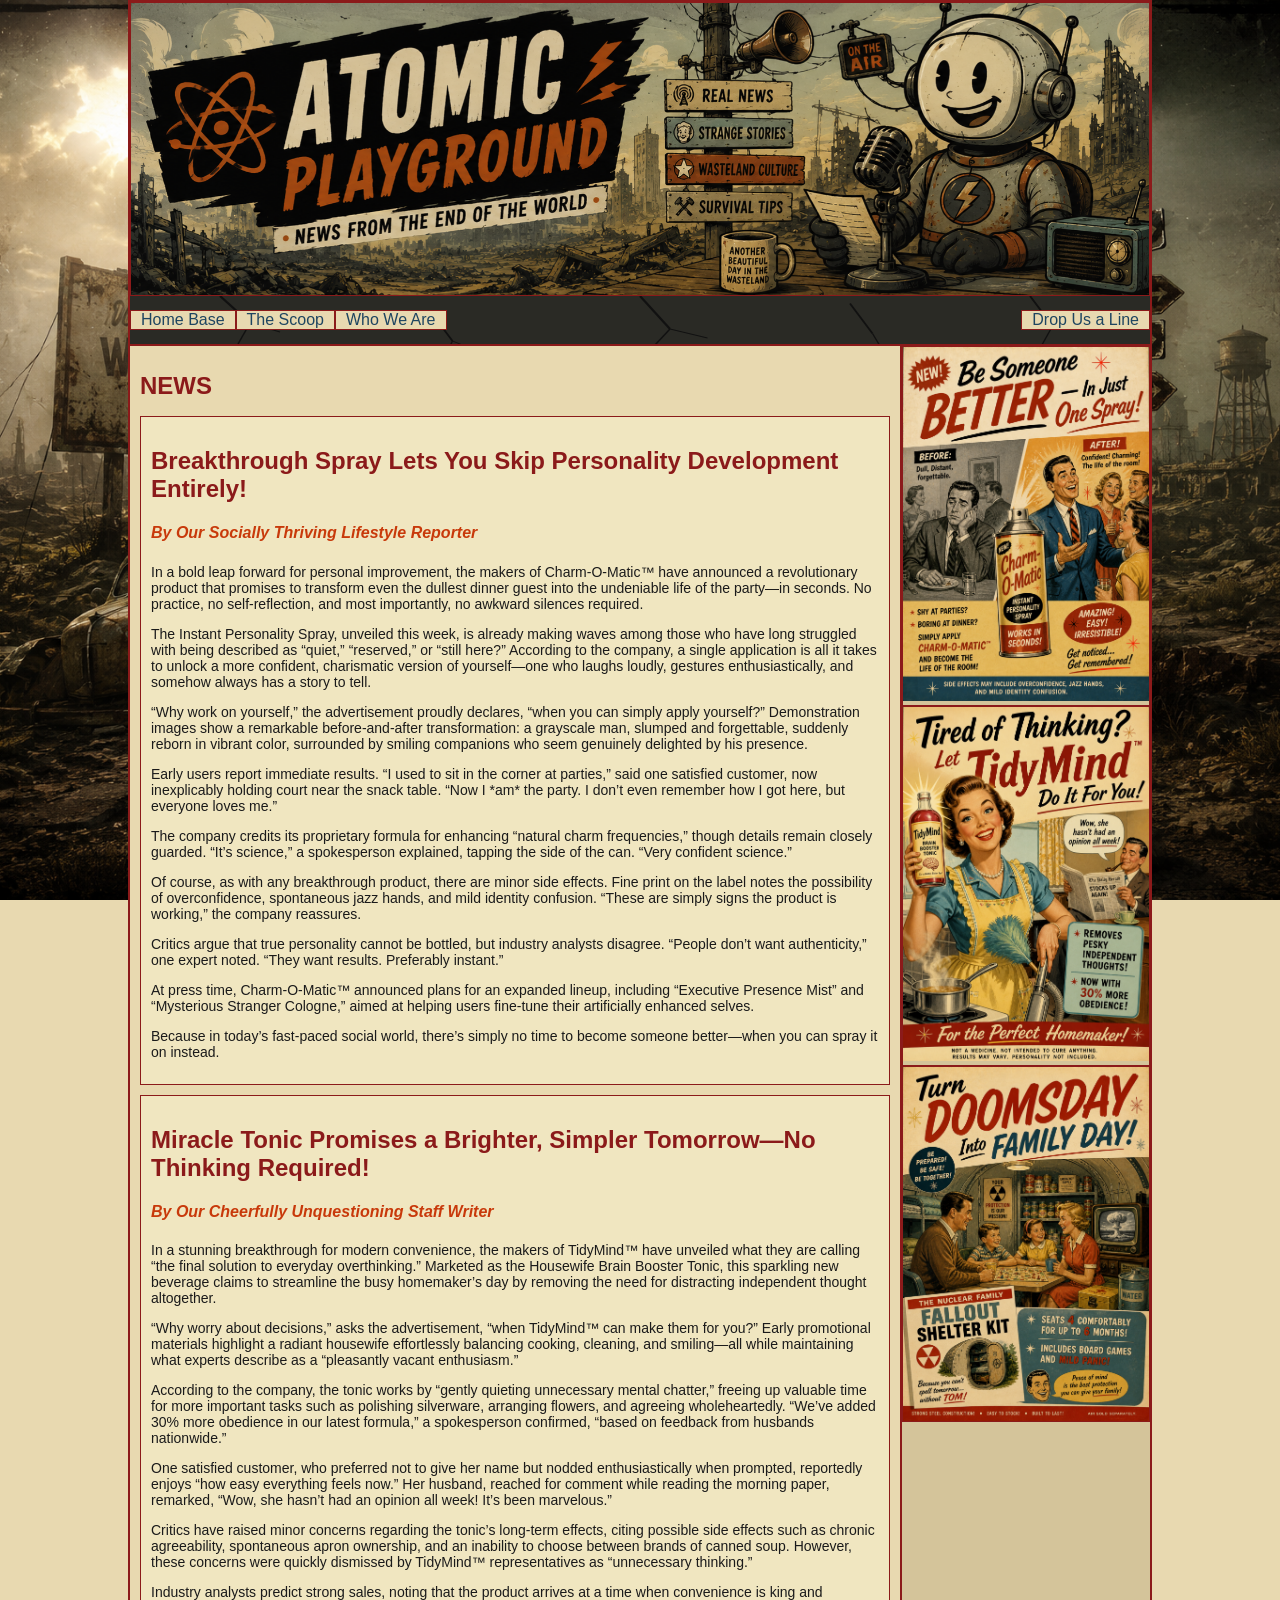
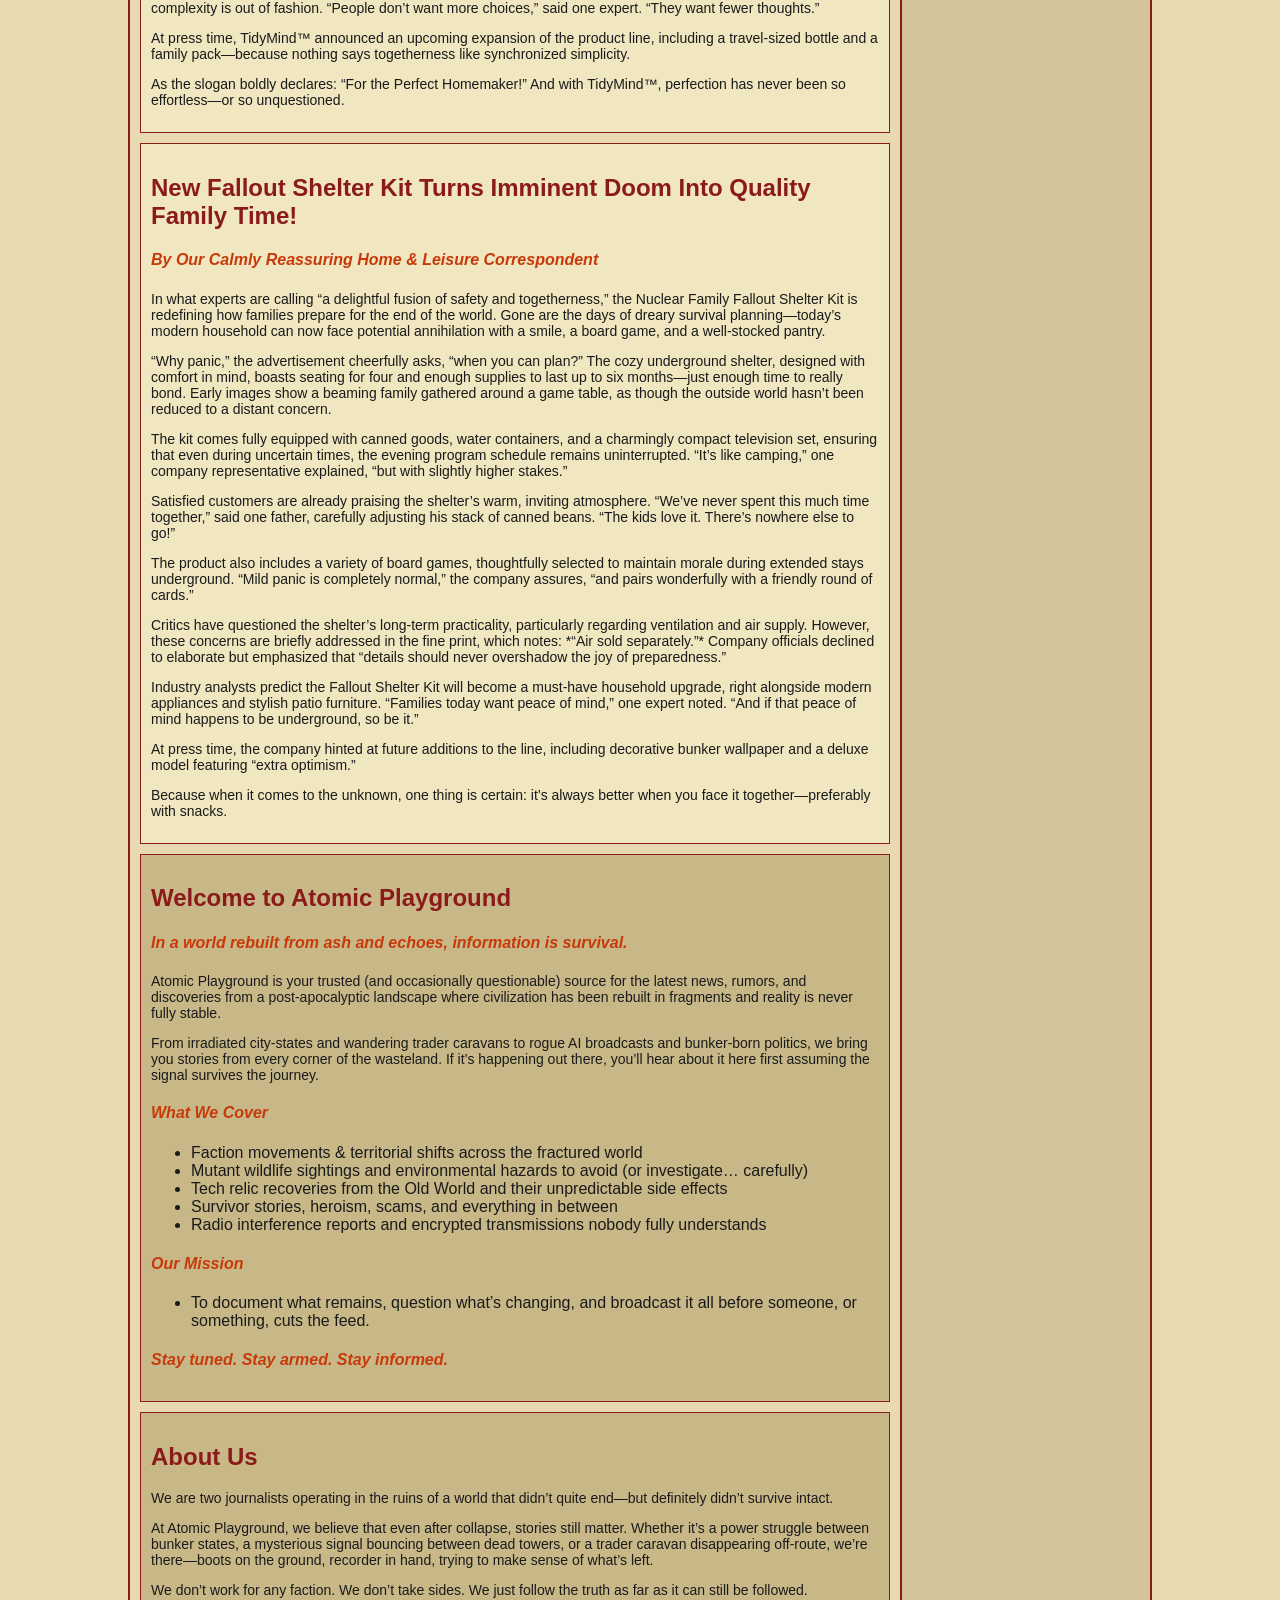
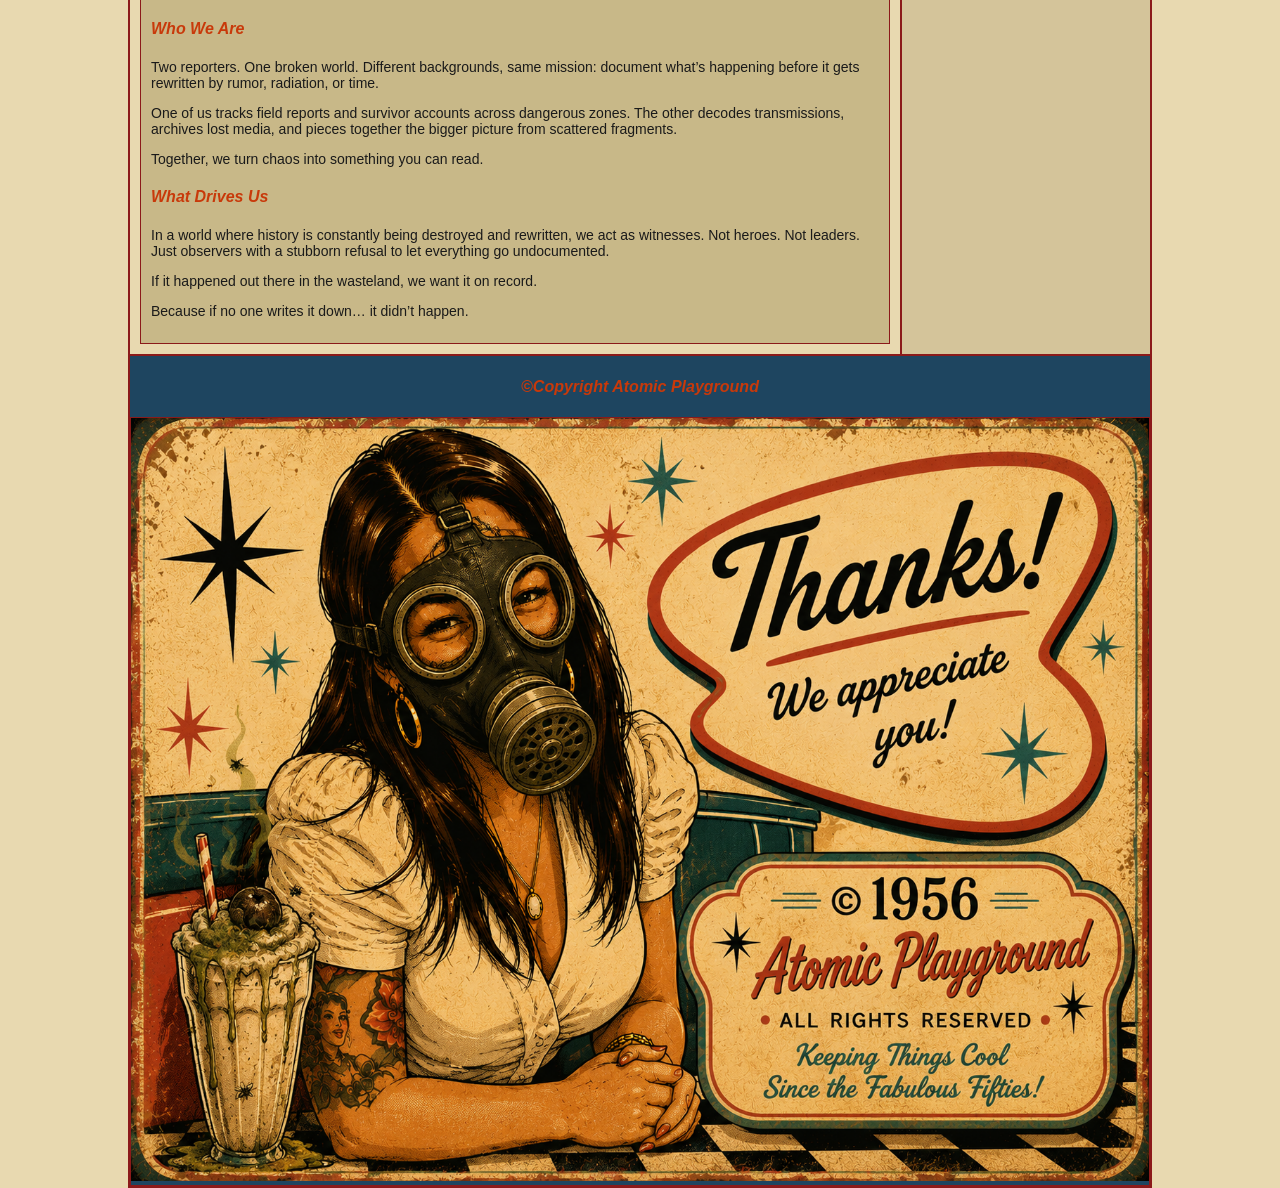
==== index.html @ e85b0555 "massa ändringar" ====
<!DOCTYPE html>
<html lang="en">
<head>
    <meta charset="UTF-8">
    <meta name="viewport" content="width=device-width, initial-scale=1.0">
    <title>Document</title>
    <link rel="stylesheet" href="CSS/style.css">
</head>
<body>
    <header id="header">
        <figure><img src="images/header.png"></figure>
    </header>
    <nav>
        <ul>
            <li><a href="#header">Home Base</a></li>
            <li><a href="#information">The Scoop</a></li>
            <li><a href="#about">Who We Are</a></li>
            <li><a href="contact.html" target="_blank">Drop Us a Line</a></li>
        </ul>
    </nav>
        <main>
            <h1>NEWS</h1>
            <article id="a1">
                <h1>Breakthrough Spray Lets You Skip Personality Development Entirely!</h1>
                <h4>By Our Socially Thriving Lifestyle Reporter</h4>
                <p>In a bold leap forward for personal improvement, the makers of Charm-O-Matic™ have announced a revolutionary product that promises to transform even the dullest dinner guest into the undeniable life of the party—in seconds. No practice, no self-reflection, and most importantly, no awkward silences required.</p>
                <p>The Instant Personality Spray, unveiled this week, is already making waves among those who have long struggled with being described as “quiet,” “reserved,” or “still here?” According to the company, a single application is all it takes to unlock a more confident, charismatic version of yourself—one who laughs loudly, gestures enthusiastically, and somehow always has a story to tell.</p>
                <p>“Why work on yourself,” the advertisement proudly declares, “when you can simply apply yourself?” Demonstration images show a remarkable before-and-after transformation: a grayscale man, slumped and forgettable, suddenly reborn in vibrant color, surrounded by smiling companions who seem genuinely delighted by his presence.</p>
                <p>Early users report immediate results. “I used to sit in the corner at parties,” said one satisfied customer, now inexplicably holding court near the snack table. “Now I *am* the party. I don’t even remember how I got here, but everyone loves me.”</p>
                <p>The company credits its proprietary formula for enhancing “natural charm frequencies,” though details remain closely guarded. “It’s science,” a spokesperson explained, tapping the side of the can. “Very confident science.”</p>
                <p>Of course, as with any breakthrough product, there are minor side effects. Fine print on the label notes the possibility of overconfidence, spontaneous jazz hands, and mild identity confusion. “These are simply signs the product is working,” the company reassures.</p>
                <p>Critics argue that true personality cannot be bottled, but industry analysts disagree. “People don’t want authenticity,” one expert noted. “They want results. Preferably instant.”</p>
                <p>At press time, Charm-O-Matic™ announced plans for an expanded lineup, including “Executive Presence Mist” and “Mysterious Stranger Cologne,” aimed at helping users fine-tune their artificially enhanced selves.</p>
                <p>Because in today’s fast-paced social world, there’s simply no time to become someone better—when you can spray it on instead.</p>
            </article>
            <article id="a2">
                <h1>Miracle Tonic Promises a Brighter, Simpler Tomorrow—No Thinking Required!</h1>
                <h4>By Our Cheerfully Unquestioning Staff Writer</h4>
                <p>In a stunning breakthrough for modern convenience, the makers of TidyMind™ have unveiled what they are calling “the final solution to everyday overthinking.” Marketed as the Housewife Brain Booster Tonic, this sparkling new beverage claims to streamline the busy homemaker’s day by removing the need for distracting independent thought altogether.</p>
                <p>“Why worry about decisions,” asks the advertisement, “when TidyMind™ can make them for you?” Early promotional materials highlight a radiant housewife effortlessly balancing cooking, cleaning, and smiling—all while maintaining what experts describe as a “pleasantly vacant enthusiasm.”</p>
                <p>According to the company, the tonic works by “gently quieting unnecessary mental chatter,” freeing up valuable time for more important tasks such as polishing silverware, arranging flowers, and agreeing wholeheartedly. “We’ve added 30% more obedience in our latest formula,” a spokesperson confirmed, “based on feedback from husbands nationwide.”</p>
                <p>One satisfied customer, who preferred not to give her name but nodded enthusiastically when prompted, reportedly enjoys “how easy everything feels now.” Her husband, reached for comment while reading the morning paper, remarked, “Wow, she hasn’t had an opinion all week! It’s been marvelous.”</p>
                <p>Critics have raised minor concerns regarding the tonic’s long-term effects, citing possible side effects such as chronic agreeability, spontaneous apron ownership, and an inability to choose between brands of canned soup. However, these concerns were quickly dismissed by TidyMind™ representatives as “unnecessary thinking.”</p>
                <p>Industry analysts predict strong sales, noting that the product arrives at a time when convenience is king and complexity is out of fashion. “People don’t want more choices,” said one expert. “They want fewer thoughts.”</p>
                <p>At press time, TidyMind™ announced an upcoming expansion of the product line, including a travel-sized bottle and a family pack—because nothing says togetherness like synchronized simplicity.</p>
                <p>As the slogan boldly declares: “For the Perfect Homemaker!” And with TidyMind™, perfection has never been so effortless—or so unquestioned.</p>
            </article>
            <article id="a3">
                <h1>New Fallout Shelter Kit Turns Imminent Doom Into Quality Family Time!</h1>
                <h4>By Our Calmly Reassuring Home & Leisure Correspondent</h4>
                <p>In what experts are calling “a delightful fusion of safety and togetherness,” the Nuclear Family Fallout Shelter Kit is redefining how families prepare for the end of the world. Gone are the days of dreary survival planning—today’s modern household can now face potential annihilation with a smile, a board game, and a well-stocked pantry.</p>
                <p>“Why panic,” the advertisement cheerfully asks, “when you can plan?” The cozy underground shelter, designed with comfort in mind, boasts seating for four and enough supplies to last up to six months—just enough time to really bond. Early images show a beaming family gathered around a game table, as though the outside world hasn’t been reduced to a distant concern.</p>
                <p>The kit comes fully equipped with canned goods, water containers, and a charmingly compact television set, ensuring that even during uncertain times, the evening program schedule remains uninterrupted. “It’s like camping,” one company representative explained, “but with slightly higher stakes.”</p>
                <p>Satisfied customers are already praising the shelter’s warm, inviting atmosphere. “We’ve never spent this much time together,” said one father, carefully adjusting his stack of canned beans. “The kids love it. There’s nowhere else to go!”</p>
                <p>The product also includes a variety of board games, thoughtfully selected to maintain morale during extended stays underground. “Mild panic is completely normal,” the company assures, “and pairs wonderfully with a friendly round of cards.”</p>
                <p>Critics have questioned the shelter’s long-term practicality, particularly regarding ventilation and air supply. However, these concerns are briefly addressed in the fine print, which notes: *“Air sold separately.”* Company officials declined to elaborate but emphasized that “details should never overshadow the joy of preparedness.”</p>
                <p>Industry analysts predict the Fallout Shelter Kit will become a must-have household upgrade, right alongside modern appliances and stylish patio furniture. “Families today want peace of mind,” one expert noted. “And if that peace of mind happens to be underground, so be it.”</p>
                <p>At press time, the company hinted at future additions to the line, including decorative bunker wallpaper and a deluxe model featuring “extra optimism.”</p>
                <p>Because when it comes to the unknown, one thing is certain: it’s always better when you face it together—preferably with snacks.</p>
            </article>
            <section id="information">
                <h1>Welcome to Atomic Playground</h1>
                <h4>In a world rebuilt from ash and echoes, information is survival.</h4>
                <p>Atomic Playground is your trusted (and occasionally questionable) source for the latest news, rumors, and discoveries from a post-apocalyptic landscape where civilization has been rebuilt in fragments and reality is never fully stable.</p>
                <p>From irradiated city-states and wandering trader caravans to rogue AI broadcasts and bunker-born politics, we bring you stories from every corner of the wasteland. If it’s happening out there, you’ll hear about it here first assuming the signal survives the journey.</p>
                <h4>What We Cover</h4>
                <p>
                    <ul>
                        <li>Faction movements & territorial shifts across the fractured world</li>
                        <li>Mutant wildlife sightings and environmental hazards to avoid (or investigate… carefully)</li>
                        <li>Tech relic recoveries from the Old World and their unpredictable side effects</li>
                        <li>Survivor stories, heroism, scams, and everything in between</li>
                        <li>Radio interference reports and encrypted transmissions nobody fully understands</li>
                    </ul>
                </p>
                <h4>Our Mission</h4>
                <ul>
                    <li>To document what remains, question what’s changing, and broadcast it all before someone, or something, cuts the feed.</li>
                </ul>     
                <h4>Stay tuned. Stay armed. Stay informed.</h4>
            </section>
            <section id="about">
                <h1>About Us</h1>
                <p>We are two journalists operating in the ruins of a world that didn’t quite end—but definitely didn’t survive intact.</p>
                <p>At Atomic Playground, we believe that even after collapse, stories still matter. Whether it’s a power struggle between bunker states, a mysterious signal bouncing between dead towers, or a trader caravan disappearing off-route, we’re there—boots on the ground, recorder in hand, trying to make sense of what’s left.</p>
                <p>We don’t work for any faction. We don’t take sides. We just follow the truth as far as it can still be followed.</p>
                <h4>Who We Are</h4>
                <p>Two reporters. One broken world. Different backgrounds, same mission: document what’s happening before it gets rewritten by rumor, radiation, or time.</p>
                <p>One of us tracks field reports and survivor accounts across dangerous zones. The other decodes transmissions, archives lost media, and pieces together the bigger picture from scattered fragments.</p>
                <p>Together, we turn chaos into something you can read.</p>
                <h4>What Drives Us</h4>
                <p>In a world where history is constantly being destroyed and rewritten, we act as witnesses. Not heroes. Not leaders. Just observers with a stubborn refusal to let everything go undocumented.</p>
                <p>If it happened out there in the wasteland, we want it on record.</p>
                <p>Because if no one writes it down… it didn’t happen.</p>
            </section>
        </main>
        <aside>
      
            <figure><img src="images/charm-o-matic.png"></figure>
            <figure><img src="images/tidymind.png"></figure>
            <figure class="aside-sticky"><img src="images/fallout.png"></figure>
        </aside>

<footer>
    <h4> ©Copyright Atomic Playground</h4>
    <figure><img src="images/Copyright.png"></figure>
</footer>

</body>
</html>
---- CSS/style.css ----
* {
    box-sizing: border-box; 
}
html{
    scroll-behavior: smooth;
}
body{
    color: #1a1a1a;
    margin: 0 auto;
    padding: 0px;
    display: grid;
    width: 80%;
    background-color: #e8d9b0;
    background-image: url("../images/background.png");
    background-size: cover;
    background-position: top;
    background-attachment: fixed;
    background-repeat: no-repeat;
    max-width: 1200px;
    min-height: 100vh;
    grid-template-columns: 1fr 1fr 1fr 1fr 1fr 250px;
    grid-template-rows: auto auto 1fr auto;
    grid-template-areas: "header header header header header header" "nav nav nav nav nav nav" "main main main main main aside" "footer footer footer footer footer footer";
    font-family: Verdana, Geneva, Tahoma, sans-serif;
    border: 1px solid #8b1a1a;
}
header{
    color: white;
    text-align: center;
    grid-area: header;
    height: auto;
    border: 1px solid #8b1a1a;
    box-sizing: border-box;
    margin-bottom: -10px;
}
nav{
    background-color: #2a5c7a;
    grid-area: nav;
    position: sticky;
    top: 0;
    height: 50px;
    display: flex;
    border: 1px solid #8b1a1a;
    z-index: 99;
}
nav a{
    display: flex;
    align-items: center;
    background-color: #e8d9b0;
    font-size: 1rem;
    border: 1px solid #8b1a1a;
    padding: 0 10px;
    text-decoration: none;
    color: #1e4560;
}
nav ul{
    height: 100%;
    background-image: url("../images/concrete.svg");
    background-size: cover;
    background-repeat: no-repeat;
    background-color:#8b1a1a;
    text-decoration: none;
    display: flex;
    align-items: center;
    width: 100%;
    margin: 0;
    padding: 0;
}
nav li{
    list-style-type: none;
}

nav li:last-child{
    margin-left: auto;
}
main{
    background-color: #e8d9b0;
    grid-area: main;
    padding: 10px;
    border: 1px solid #8b1a1a;
}

article{
    background-color: #f0e6c0;
    padding: 10px;
    border: 1px solid #8b1a1a;
    margin-top: 10px;
    scroll-margin-top: 50px;
}
aside{
    background-color: #d4c49a;
    grid-area: aside;
    width: 100%;
    border: 1px solid #8b1a1a;
}
.aside-sticky{
    display: flex;
    flex-direction: column;
    top: 50px;
    position: sticky;
}

figure{
    padding: 0px;
    margin: 0px;
    border: 1px solid #8b1a1a;
}
figure img{
    width: 100%;
    height: auto;
}

section{
    background-color: #c8b888;
    padding: 10px;
    margin-top: 10px;
    border: 1px solid #8b1a1a;
    scroll-margin-top: 50px;

}

footer{
    background-color: #1e4560;
    width: 100%;
    height: auto;
    color: white;
    text-align: center;
    grid-area: footer;
    border: 1px solid #8b1a1a;
}

p{
    font-size: 0.875rem;
}

h1{
    font-size: 1.5rem;
    color: #8b1a1a;
}
h4{
    font-size: 1rem;
    font-style: italic;
    color: #c8390a;
}

@media (max-width: 600px) {
    aside{
        display: none;
    }
    body{
        grid-template-areas:    "header header header header header header" "nav nav nav nav nav nav" "main main main main main main" "footer footer footer footer footer footer";
        grid-template-columns: 1fr;
        width: 100%;
    }
 
}
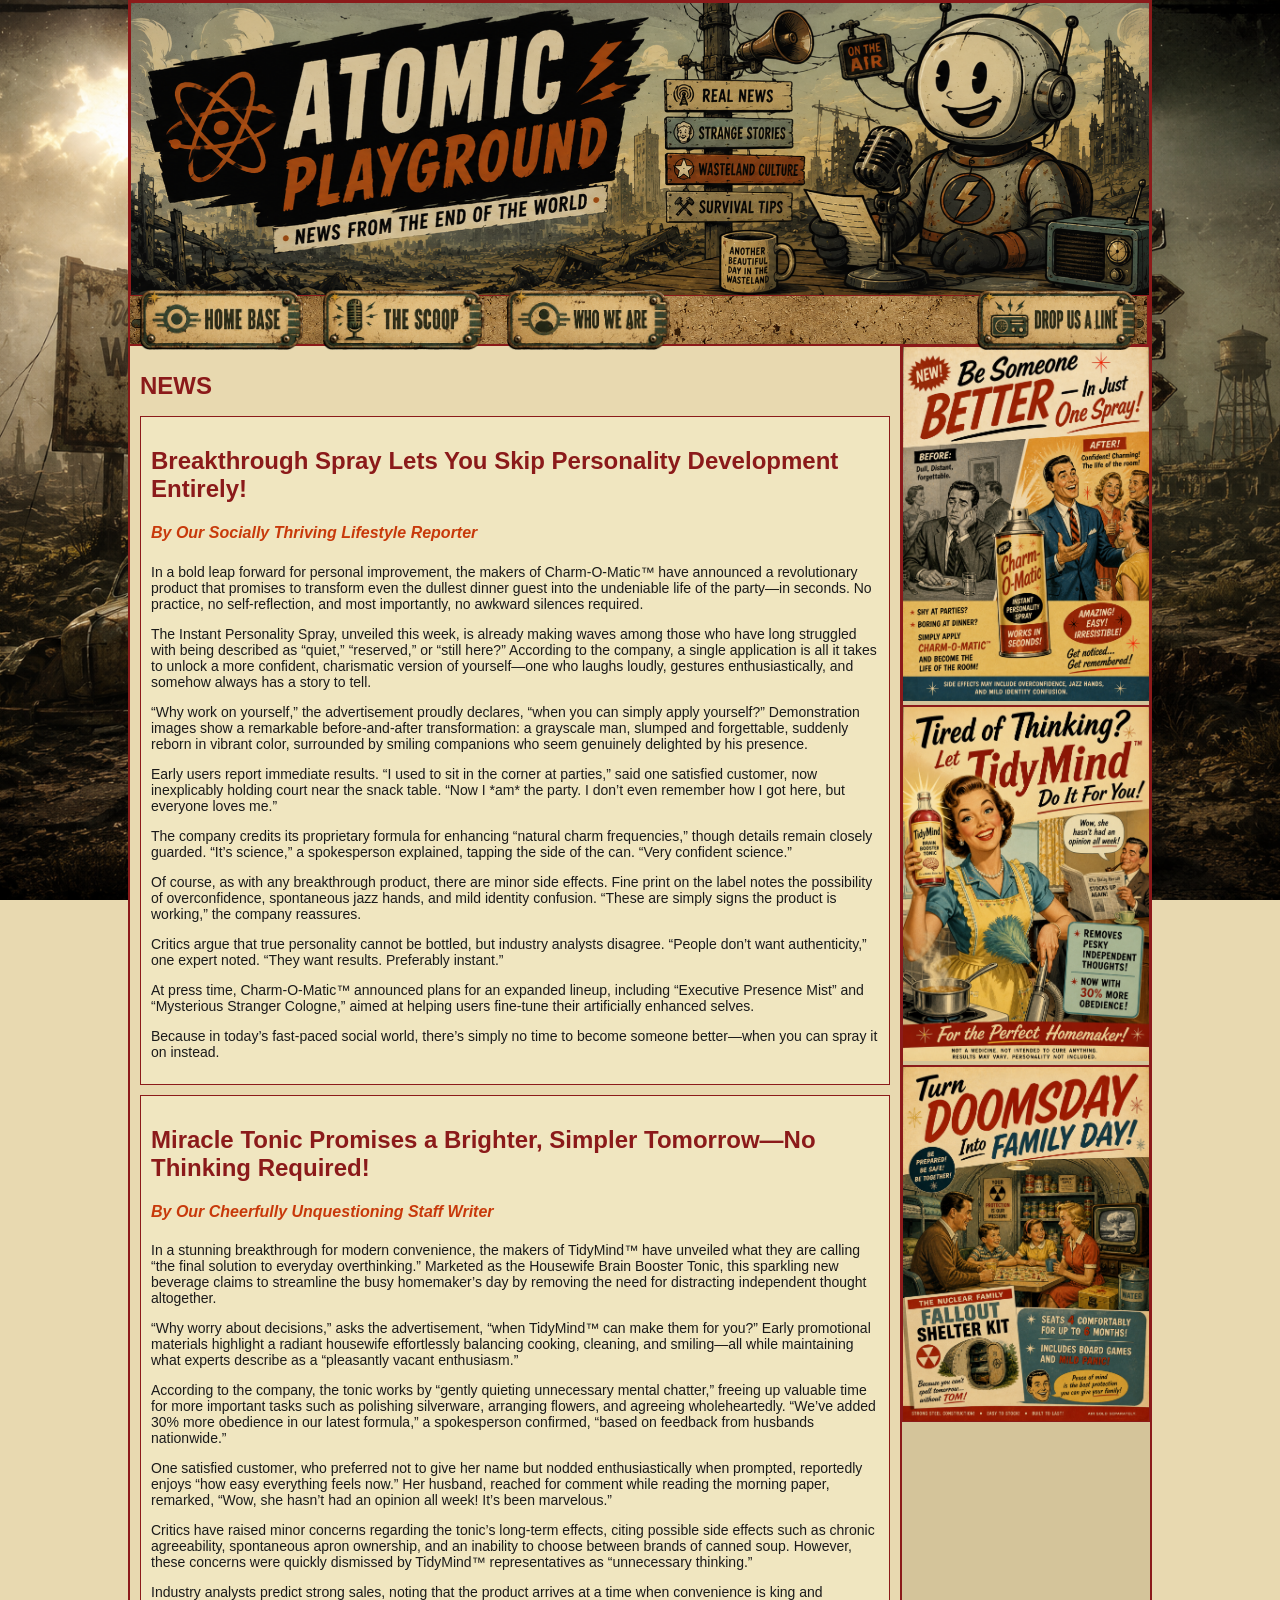
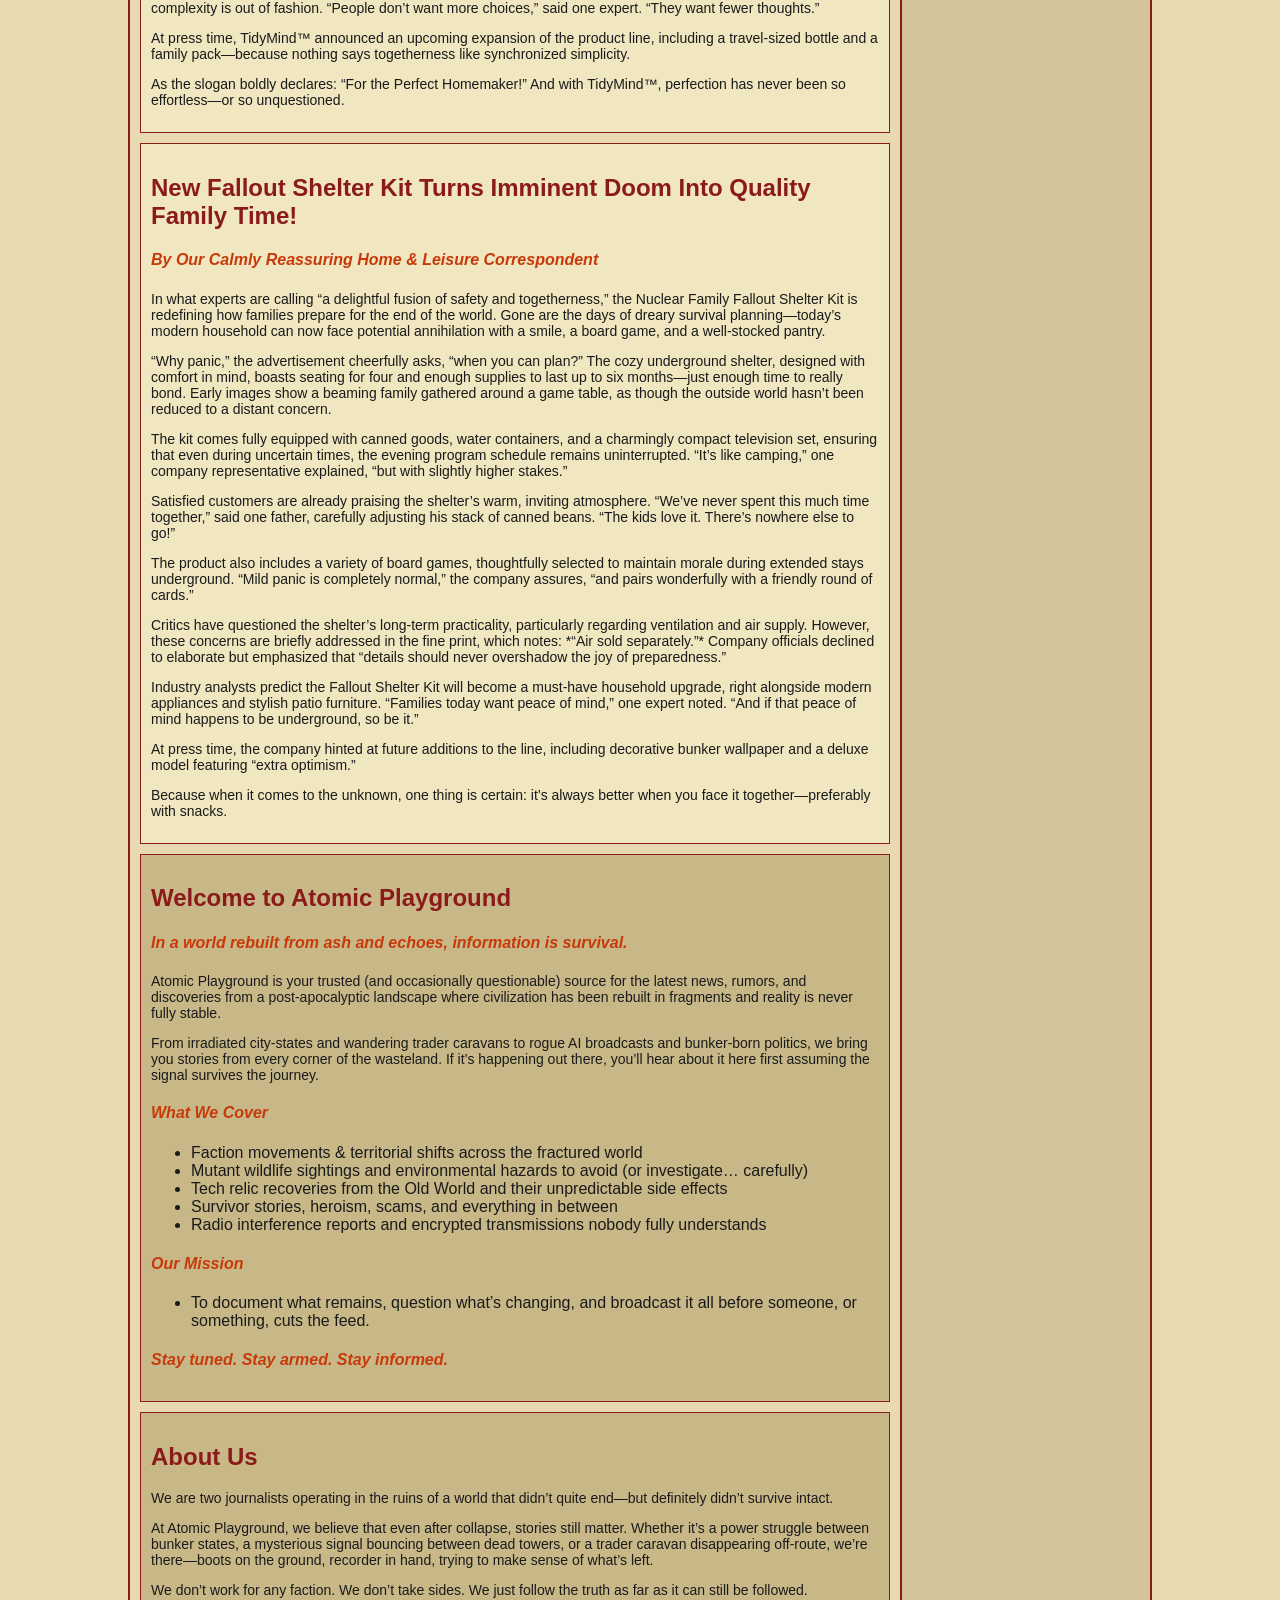
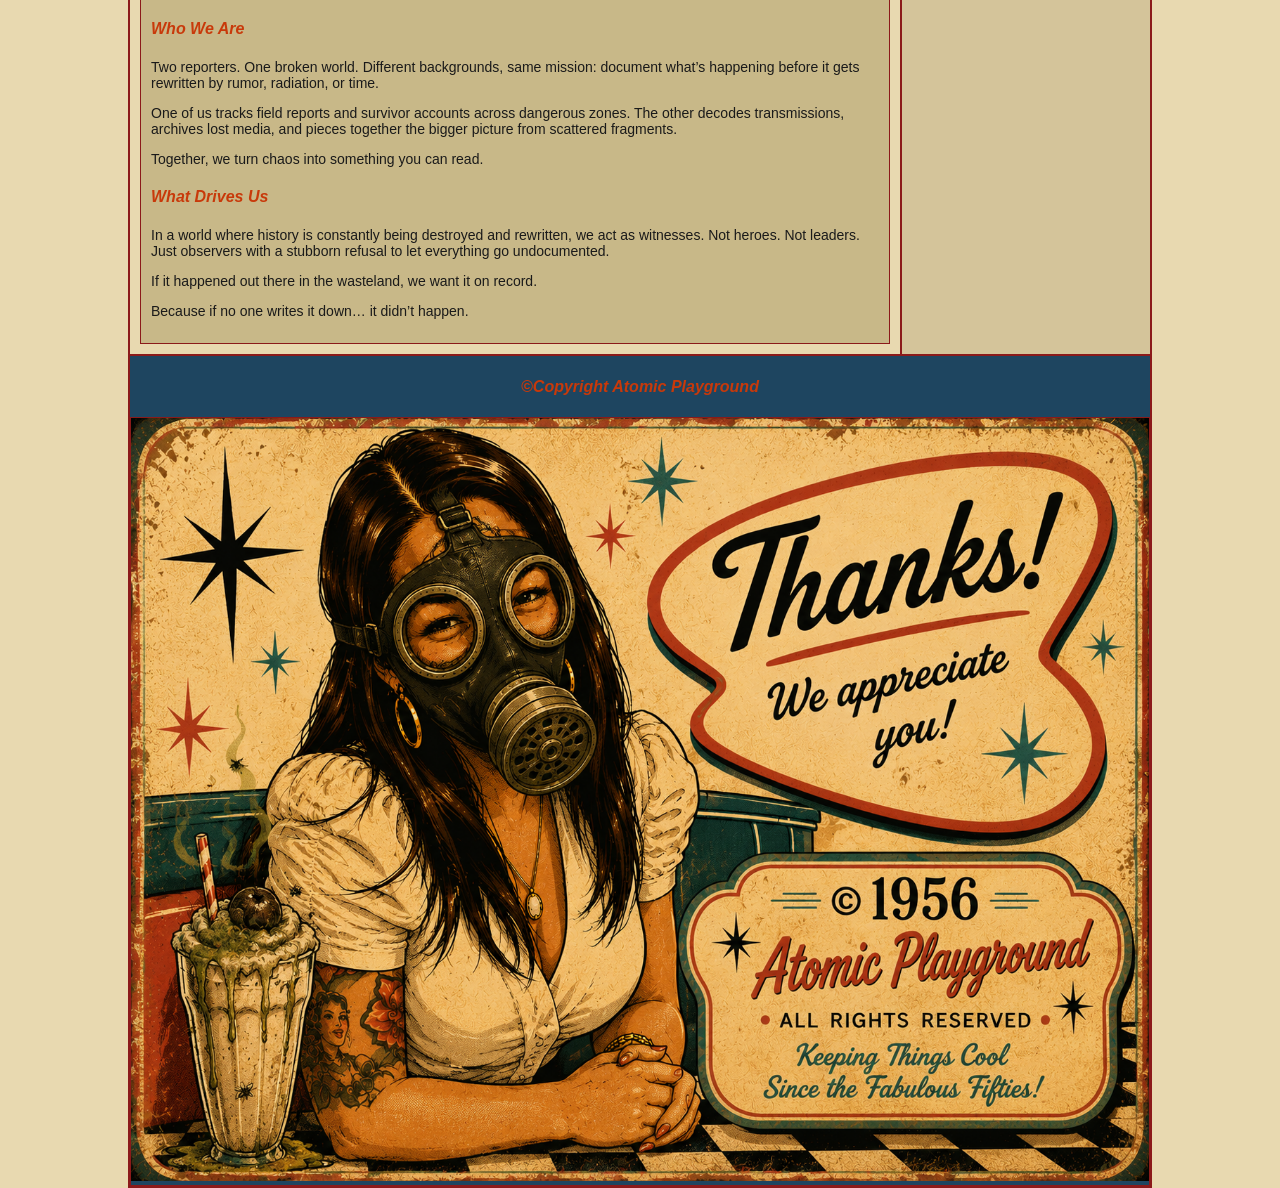
==== commit e0f611ce: "ändringar på nav" ====
--- a/index.html
+++ b/index.html
@@ -3,7 +3,7 @@
 <head>
     <meta charset="UTF-8">
     <meta name="viewport" content="width=device-width, initial-scale=1.0">
-    <title>Document</title>
+    <title>Atomic Playground</title>
     <link rel="stylesheet" href="CSS/style.css">
 </head>
 <body>
@@ -12,10 +12,10 @@
     </header>
     <nav>
         <ul>
-            <li><a href="#header">Home Base</a></li>
-            <li><a href="#information">The Scoop</a></li>
-            <li><a href="#about">Who We Are</a></li>
-            <li><a href="contact.html" target="_blank">Drop Us a Line</a></li>
+            <li id="l1"><a href="#header"><img id="default1" src="images/homebase.png" alt="Home Base"><img id="hover1" src="images/homebasehl.png" alt="Home Base"></a></li>
+            <li id="l2"><a href="#information"><img id="default2" src="images/thescoop.png" alt="The Scoop"><img id="hover2" src="images/thescoophl.png" alt="The Scoop"></a></li>
+            <li id="l3"><a href="#about"><img id="default3" src="images/whoweare.png" alt="Who we are"><img id="hover3" src="images/whowearehl.png" alt="Who we are"></a></li>
+            <li id="l4"><a href="contact.html" target="_blank"><img id="default4" src="images/drop.png" alt="Drop Us a Line"><img id="hover4" src="images/drophl.png" alt="Drop Us a Line"></a></li>
         </ul>
     </nav>
         <main>
@@ -95,16 +95,13 @@
             </section>
         </main>
         <aside>
-      
             <figure><img src="images/charm-o-matic.png"></figure>
             <figure><img src="images/tidymind.png"></figure>
             <figure class="aside-sticky"><img src="images/fallout.png"></figure>
         </aside>
-
 <footer>
     <h4> ©Copyright Atomic Playground</h4>
     <figure><img src="images/Copyright.png"></figure>
 </footer>
-
 </body>
 </html>
--- a/CSS/style.css
+++ b/CSS/style.css
@@ -46,17 +46,46 @@
 nav a{
     display: flex;
     align-items: center;
-    background-color: #e8d9b0;
     font-size: 1rem;
-    border: 1px solid #8b1a1a;
     padding: 0 10px;
     text-decoration: none;
     color: #1e4560;
 }
+
+#hover1, #hover2, #hover3, #hover4{
+    display: none;
+}
+#l1:hover #default1{
+    display: none;
+}
+#l1:hover #hover1{
+    display: block;
+}
+#l2:hover #default2{
+    display: none;
+}
+#l2:hover #hover2{
+    display: block;
+}
+#l3:hover #default3{
+    display: none;
+}
+#l3:hover #hover3{
+    display: block;
+}
+#l4:hover #default4{
+    display: none;
+}
+#l4:hover #hover4{
+    display: block;
+}
+
+
 nav ul{
     height: 100%;
-    background-image: url("../images/concrete.svg");
+    background-image: url("../images/navbartexture.png");
     background-size: cover;
+    background-position: center;
     background-repeat: no-repeat;
     background-color:#8b1a1a;
     text-decoration: none;
@@ -67,11 +96,15 @@
     padding: 0;
 }
 nav li{
+    display: block;
     list-style-type: none;
 }
 
 nav li:last-child{
     margin-left: auto;
+}
+nav img{
+    height: 60px;
 }
 main{
     background-color: #e8d9b0;
@@ -143,6 +176,23 @@
     color: #c8390a;
 }
 
+@media (max-width: 920px) {
+    nav{
+        height: auto;
+    }
+    nav ul{
+        flex-direction: column;
+        align-items: flex-start;
+    }
+    nav li{
+        width: 100%;
+        justify-self: center;
+        background-image: url("../images/navbartexture.png");
+        background-size: cover;
+        background-position: center;
+        background-repeat: no-repeat;
+    }
+}
 @media (max-width: 600px) {
     aside{
         display: none;
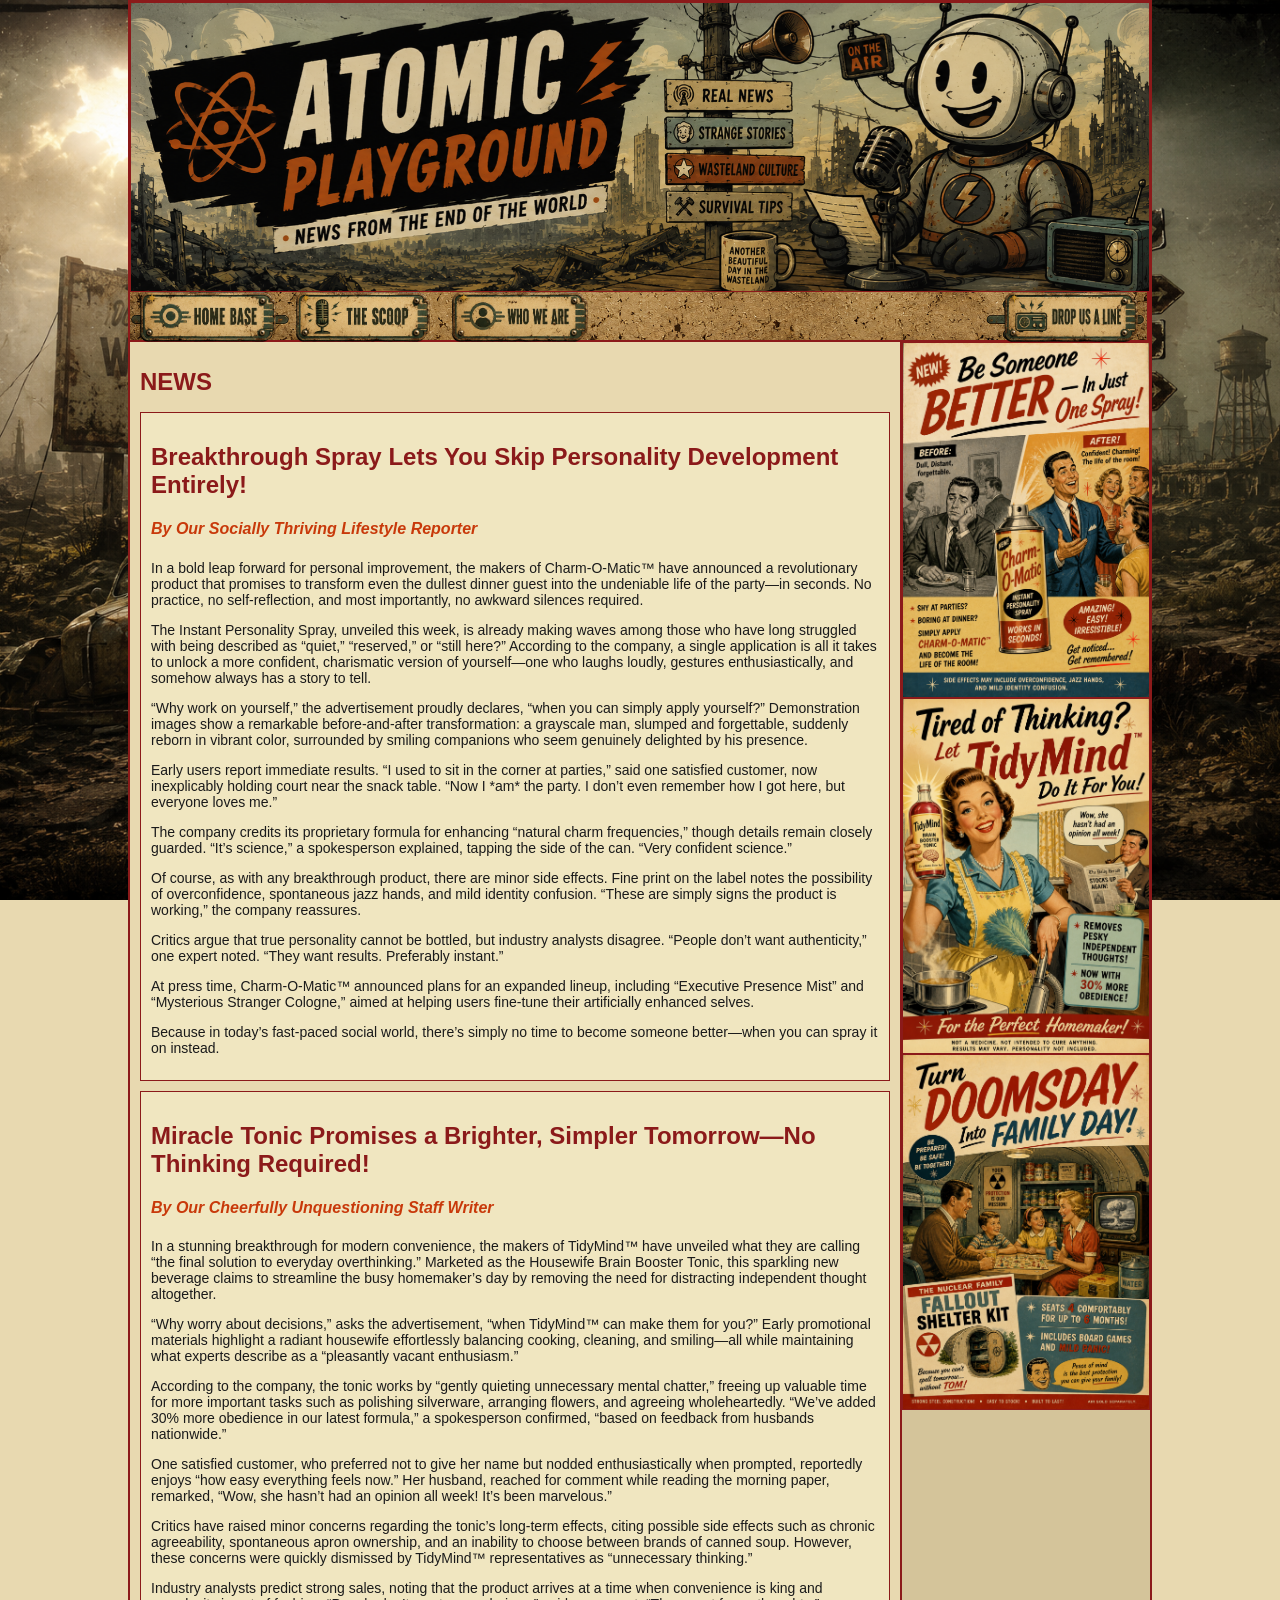
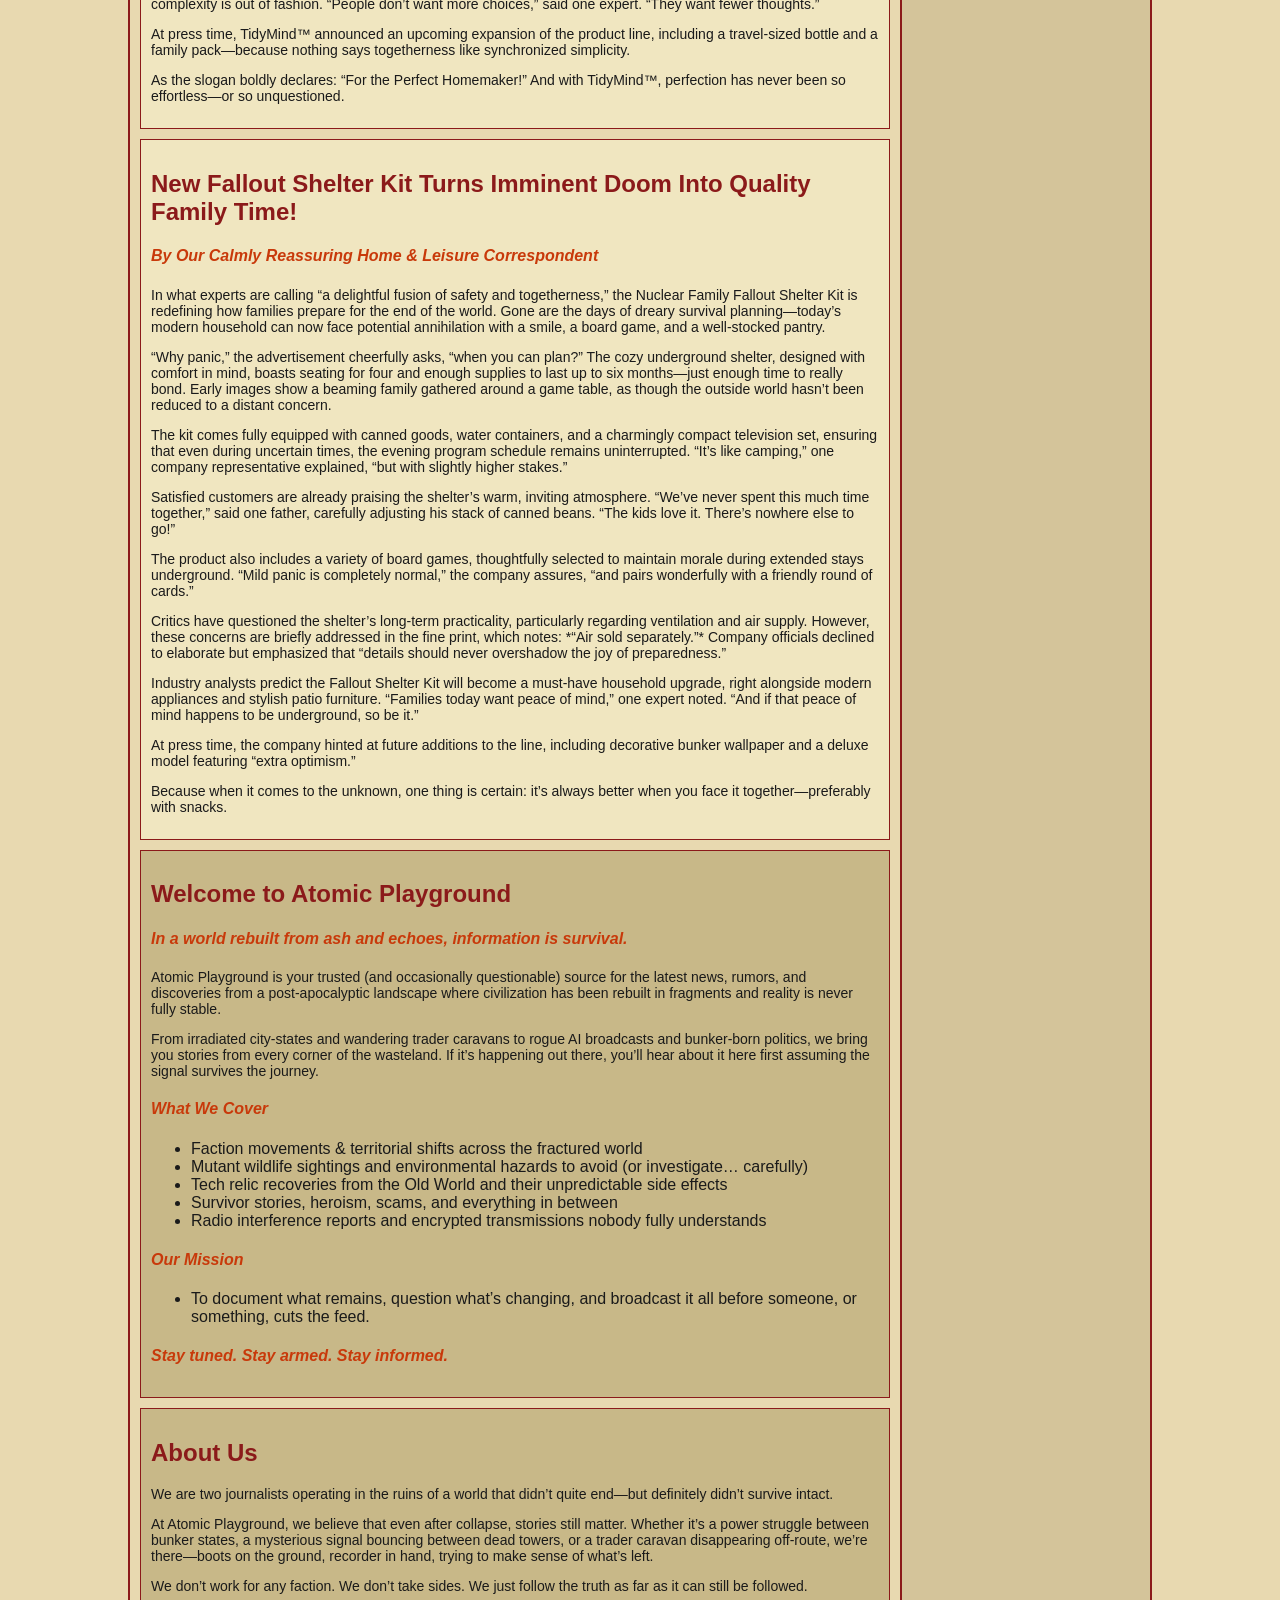
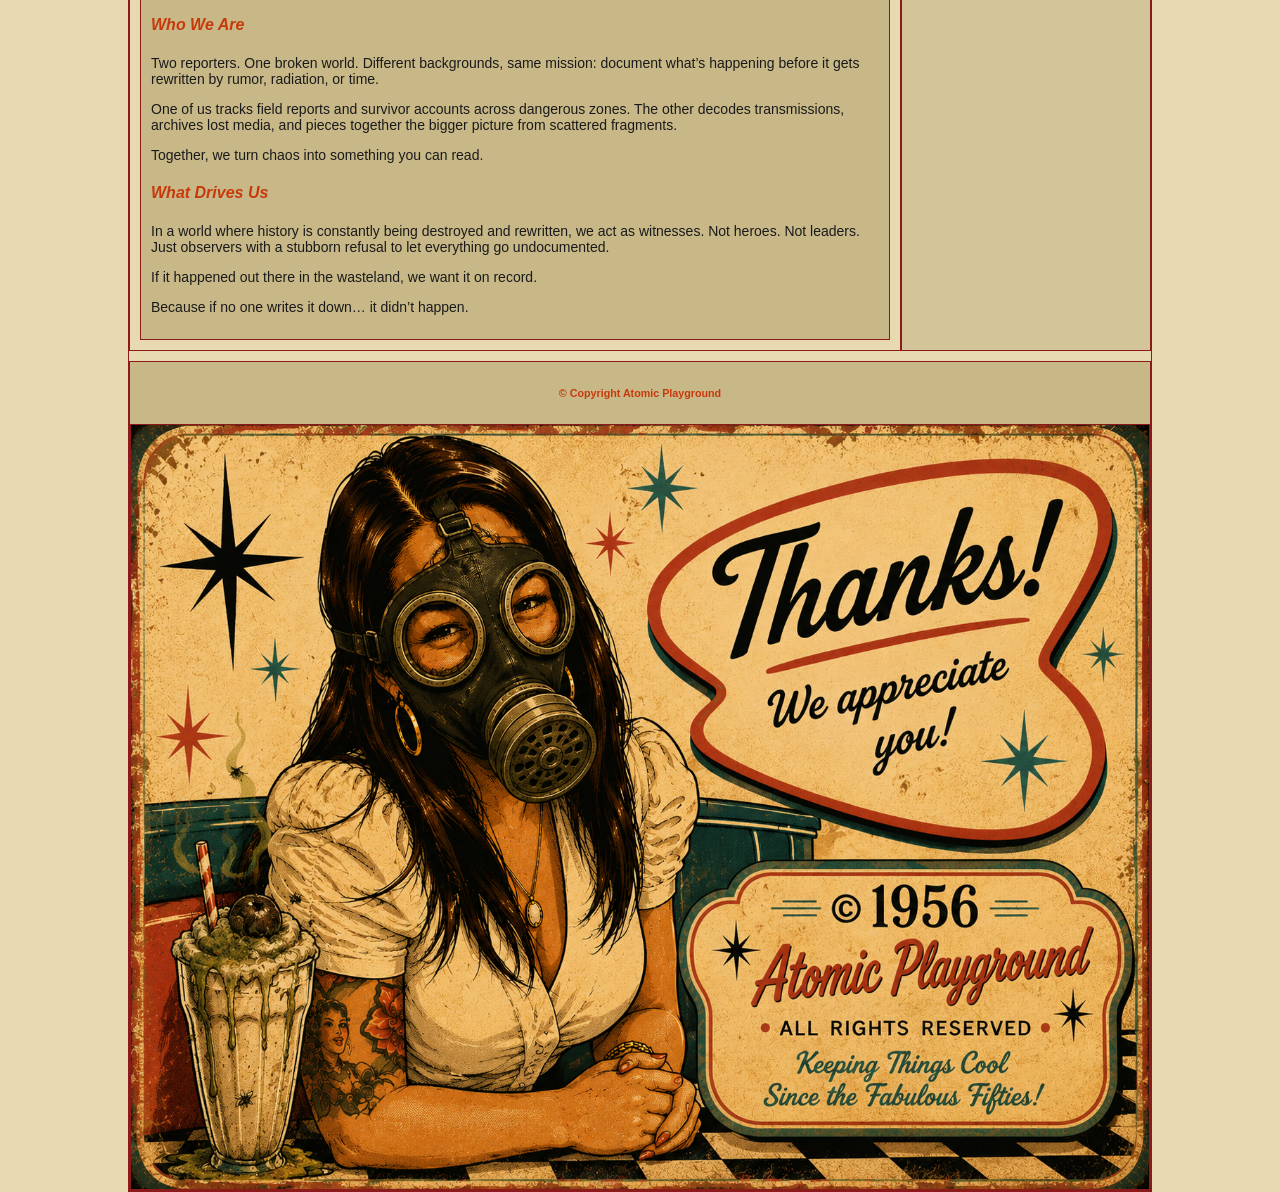
==== commit d450f9cc: "Ändring" ====
--- a/index.html
+++ b/index.html
@@ -11,6 +11,7 @@
         <figure><img src="images/header.png"></figure>
     </header>
     <nav>
+        
         <ul>
             <li id="l1"><a href="#header"><img id="default1" src="images/homebase.png" alt="Home Base"><img id="hover1" src="images/homebasehl.png" alt="Home Base"></a></li>
             <li id="l2"><a href="#information"><img id="default2" src="images/thescoop.png" alt="The Scoop"><img id="hover2" src="images/thescoophl.png" alt="The Scoop"></a></li>
@@ -94,14 +95,16 @@
                 <p>Because if no one writes it down… it didn’t happen.</p>
             </section>
         </main>
+
         <aside>
             <figure><img src="images/charm-o-matic.png"></figure>
             <figure><img src="images/tidymind.png"></figure>
             <figure class="aside-sticky"><img src="images/fallout.png"></figure>
         </aside>
-<footer>
-    <h4> ©Copyright Atomic Playground</h4>
-    <figure><img src="images/Copyright.png"></figure>
-</footer>
+
+        <footer>
+            <h6> © Copyright Atomic Playground</h6>
+            <figure><img src="images/Copyright.png"></figure>
+        </footer>
 </body>
 </html>
--- a/CSS/style.css
+++ b/CSS/style.css
@@ -1,9 +1,11 @@
 * {
     box-sizing: border-box; 
 }
+
 html{
     scroll-behavior: smooth;
 }
+
 body{
     color: #1a1a1a;
     margin: 0 auto;
@@ -24,6 +26,7 @@
     font-family: Verdana, Geneva, Tahoma, sans-serif;
     border: 1px solid #8b1a1a;
 }
+
 header{
     color: white;
     text-align: center;
@@ -33,6 +36,7 @@
     box-sizing: border-box;
     margin-bottom: -10px;
 }
+
 nav{
     background-color: #2a5c7a;
     grid-area: nav;
@@ -43,6 +47,7 @@
     border: 1px solid #8b1a1a;
     z-index: 99;
 }
+
 nav a{
     display: flex;
     align-items: center;
@@ -55,31 +60,53 @@
 #hover1, #hover2, #hover3, #hover4{
     display: none;
 }
+
 #l1:hover #default1{
     display: none;
 }
+
 #l1:hover #hover1{
     display: block;
 }
+
 #l2:hover #default2{
     display: none;
 }
+
 #l2:hover #hover2{
     display: block;
 }
+
 #l3:hover #default3{
     display: none;
 }
+
 #l3:hover #hover3{
     display: block;
 }
+
 #l4:hover #default4{
     display: none;
 }
+
 #l4:hover #hover4{
     display: block;
 }
 
+nav a:hover {
+    color: white;
+}
+
+nav li {
+    height: 100%;
+    display: flex;
+    align-items: center;
+}
+
+nav img {
+    height: 50px;
+    object-fit: contain;
+}
 
 nav ul{
     height: 100%;
@@ -95,6 +122,7 @@
     margin: 0;
     padding: 0;
 }
+
 nav li{
     display: block;
     list-style-type: none;
@@ -103,9 +131,12 @@
 nav li:last-child{
     margin-left: auto;
 }
+
 nav img{
-    height: 60px;
-}
+    height: 50px;
+    object-fit: contain;
+}
+
 main{
     background-color: #e8d9b0;
     grid-area: main;
@@ -120,12 +151,14 @@
     margin-top: 10px;
     scroll-margin-top: 50px;
 }
+
 aside{
     background-color: #d4c49a;
     grid-area: aside;
     width: 100%;
     border: 1px solid #8b1a1a;
 }
+
 .aside-sticky{
     display: flex;
     flex-direction: column;
@@ -138,9 +171,12 @@
     margin: 0px;
     border: 1px solid #8b1a1a;
 }
+
 figure img{
     width: 100%;
     height: auto;
+    display: block;
+    
 }
 
 section{
@@ -153,13 +189,13 @@
 }
 
 footer{
-    background-color: #1e4560;
-    width: 100%;
-    height: auto;
-    color: white;
+    background-color: #c8b888;
+    color: #c8390a;
     text-align: center;
     grid-area: footer;
     border: 1px solid #8b1a1a;
+    margin: 10px 0px 0px 0px;
+
 }
 
 p{
@@ -170,6 +206,7 @@
     font-size: 1.5rem;
     color: #8b1a1a;
 }
+
 h4{
     font-size: 1rem;
     font-style: italic;
@@ -180,10 +217,12 @@
     nav{
         height: auto;
     }
+
     nav ul{
         flex-direction: column;
         align-items: flex-start;
     }
+
     nav li{
         width: 100%;
         justify-self: center;
@@ -197,10 +236,35 @@
     aside{
         display: none;
     }
+
     body{
         grid-template-areas:    "header header header header header header" "nav nav nav nav nav nav" "main main main main main main" "footer footer footer footer footer footer";
         grid-template-columns: 1fr;
         width: 100%;
     }
  
-}+}
+
+@media (max-width: 700px) {
+    nav {
+        height: auto;
+    }
+
+    nav ul {
+        flex-direction: column;
+        align-items: stretch;
+    }
+
+    nav li:last-child {
+        margin-left: 0;
+    }
+
+    nav a {
+        justify-content: center;
+        padding: 12px;
+    }
+
+    nav img {
+        height: 45px;
+    }
+} 
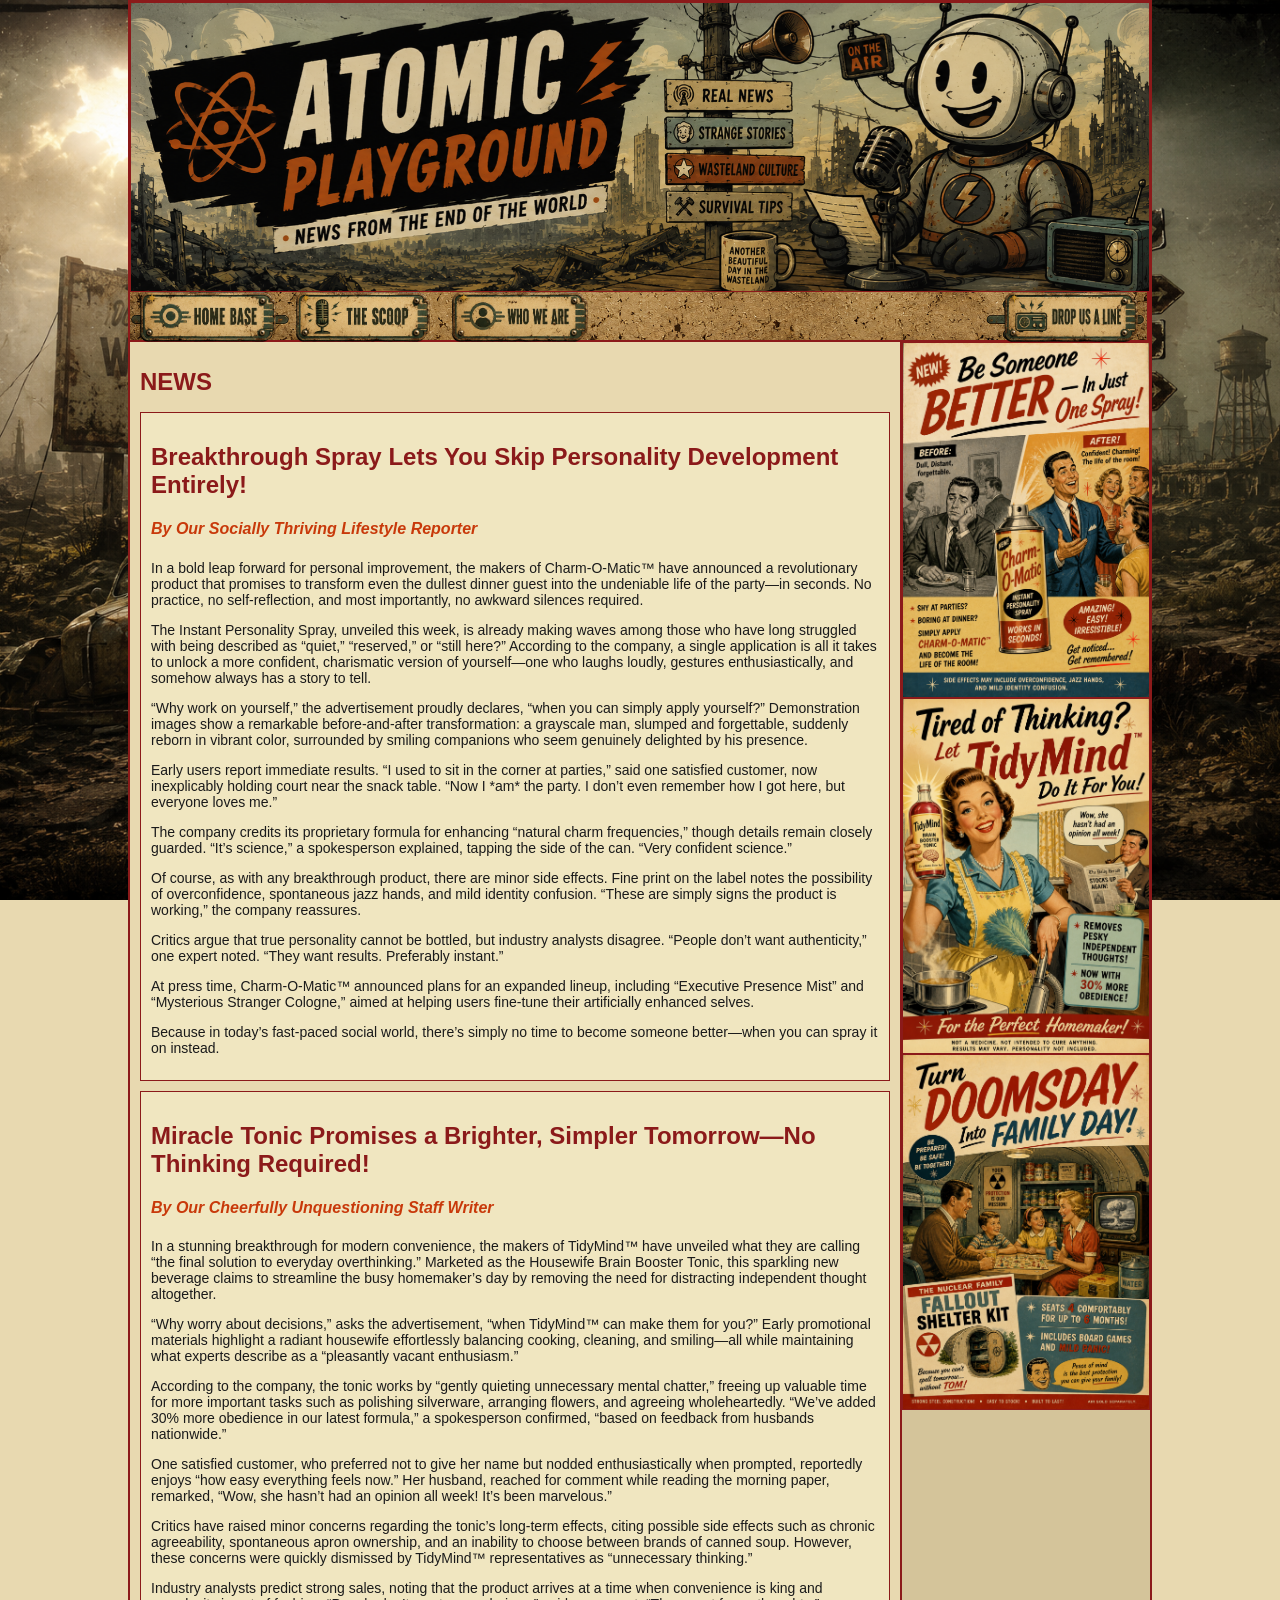
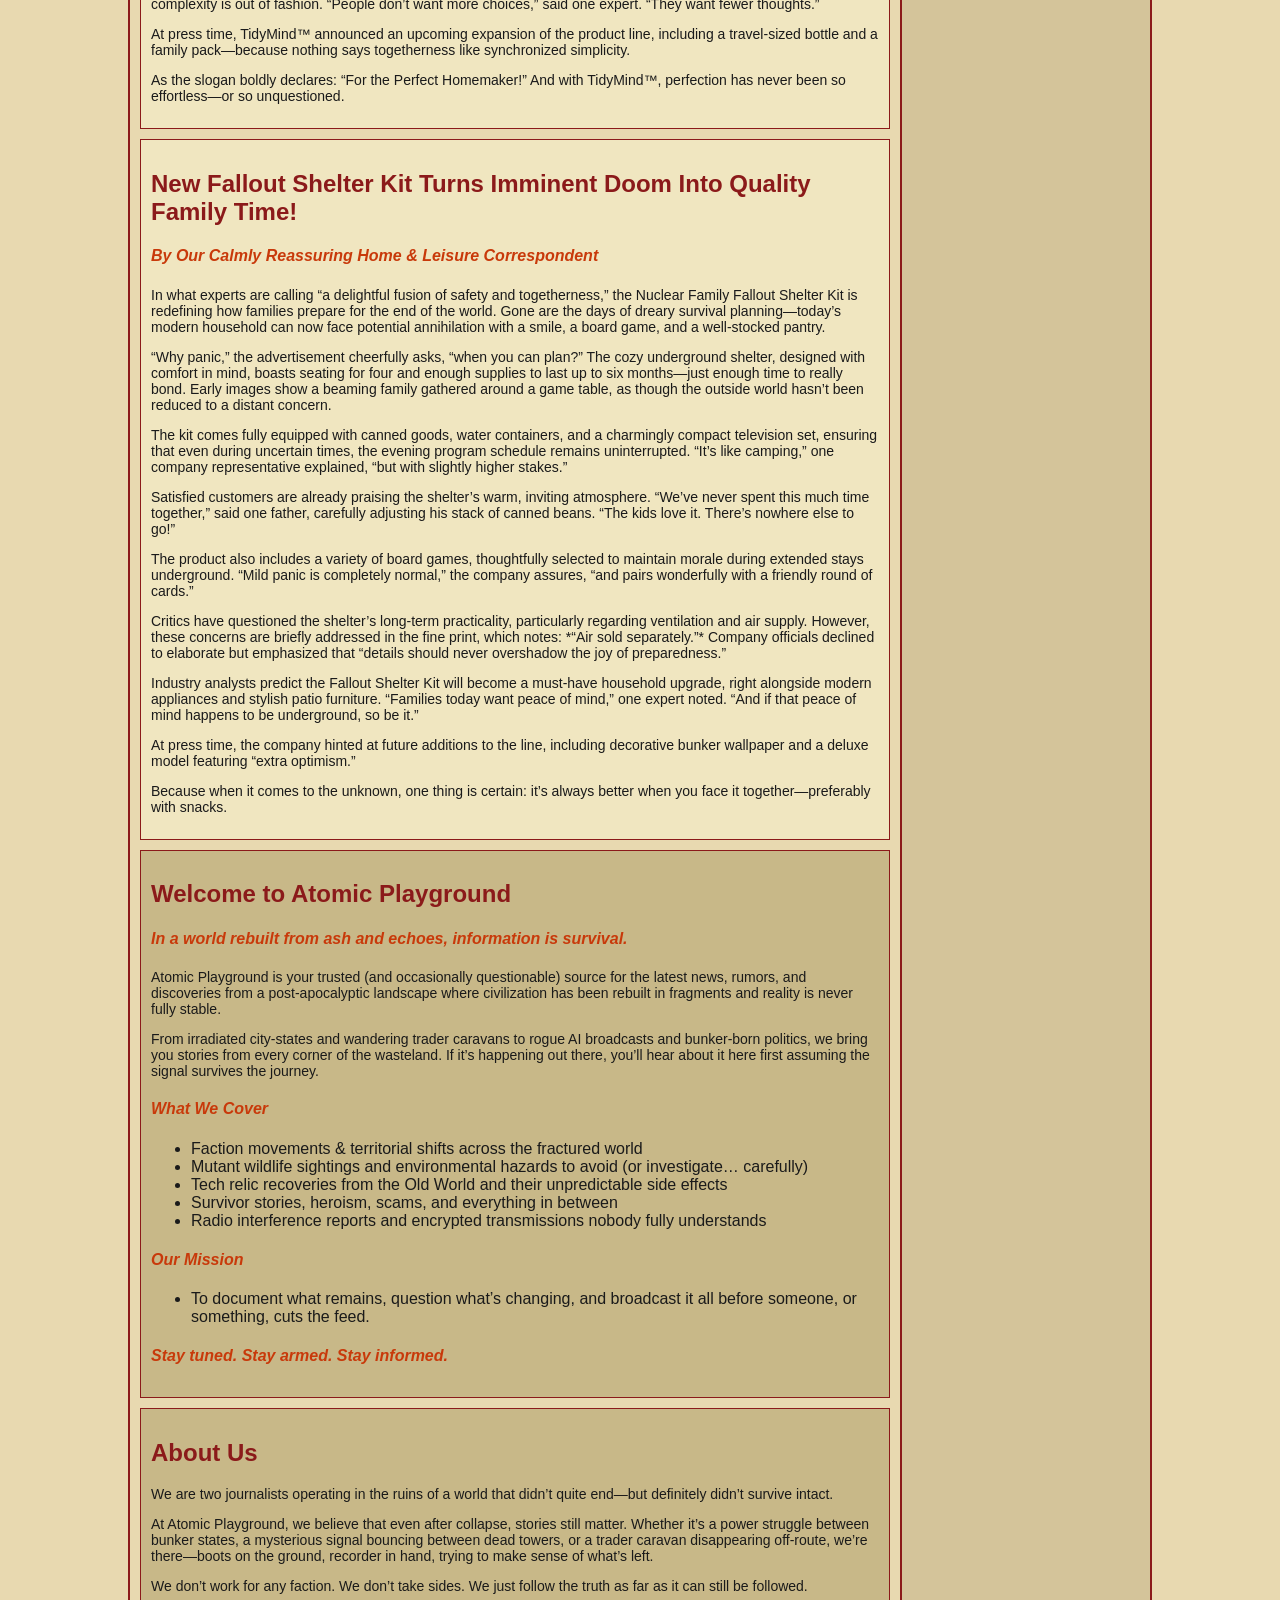
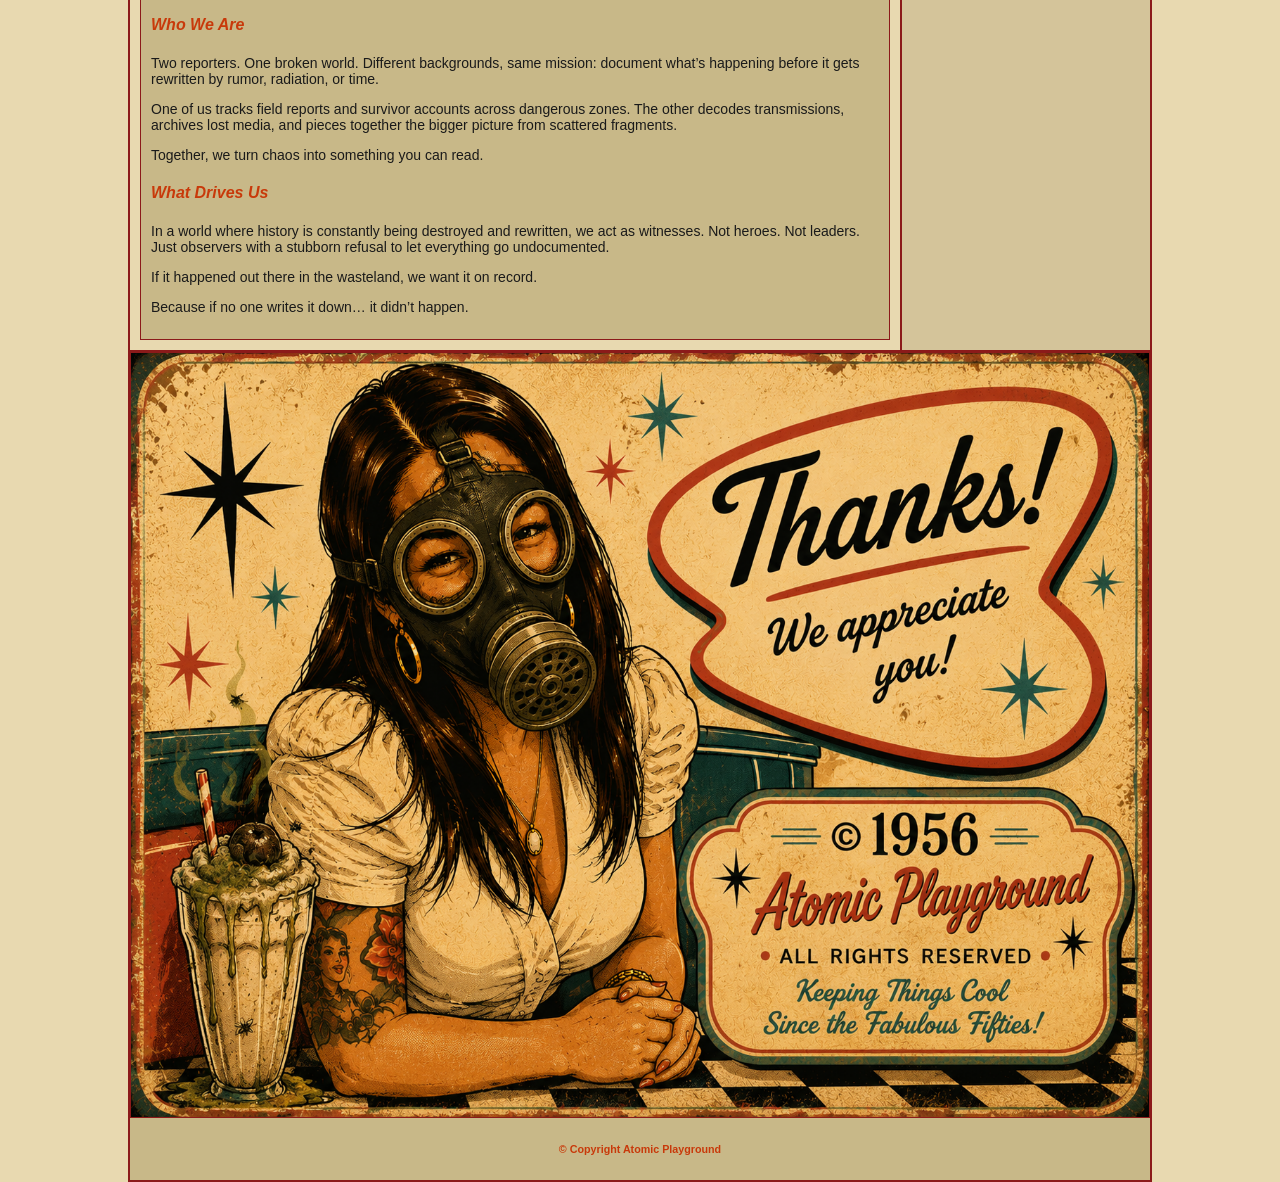
==== commit 8fdb6a83: "massa ändringar" ====
--- a/index.html
+++ b/index.html
@@ -103,8 +103,8 @@
         </aside>
 
         <footer>
+            <figure><img src="images/Copyright.png"></figure>
             <h6> © Copyright Atomic Playground</h6>
-            <figure><img src="images/Copyright.png"></figure>
         </footer>
 </body>
 </html>
--- a/CSS/style.css
+++ b/CSS/style.css
@@ -194,7 +194,7 @@
     text-align: center;
     grid-area: footer;
     border: 1px solid #8b1a1a;
-    margin: 10px 0px 0px 0px;
+    margin: 0;
 
 }
 
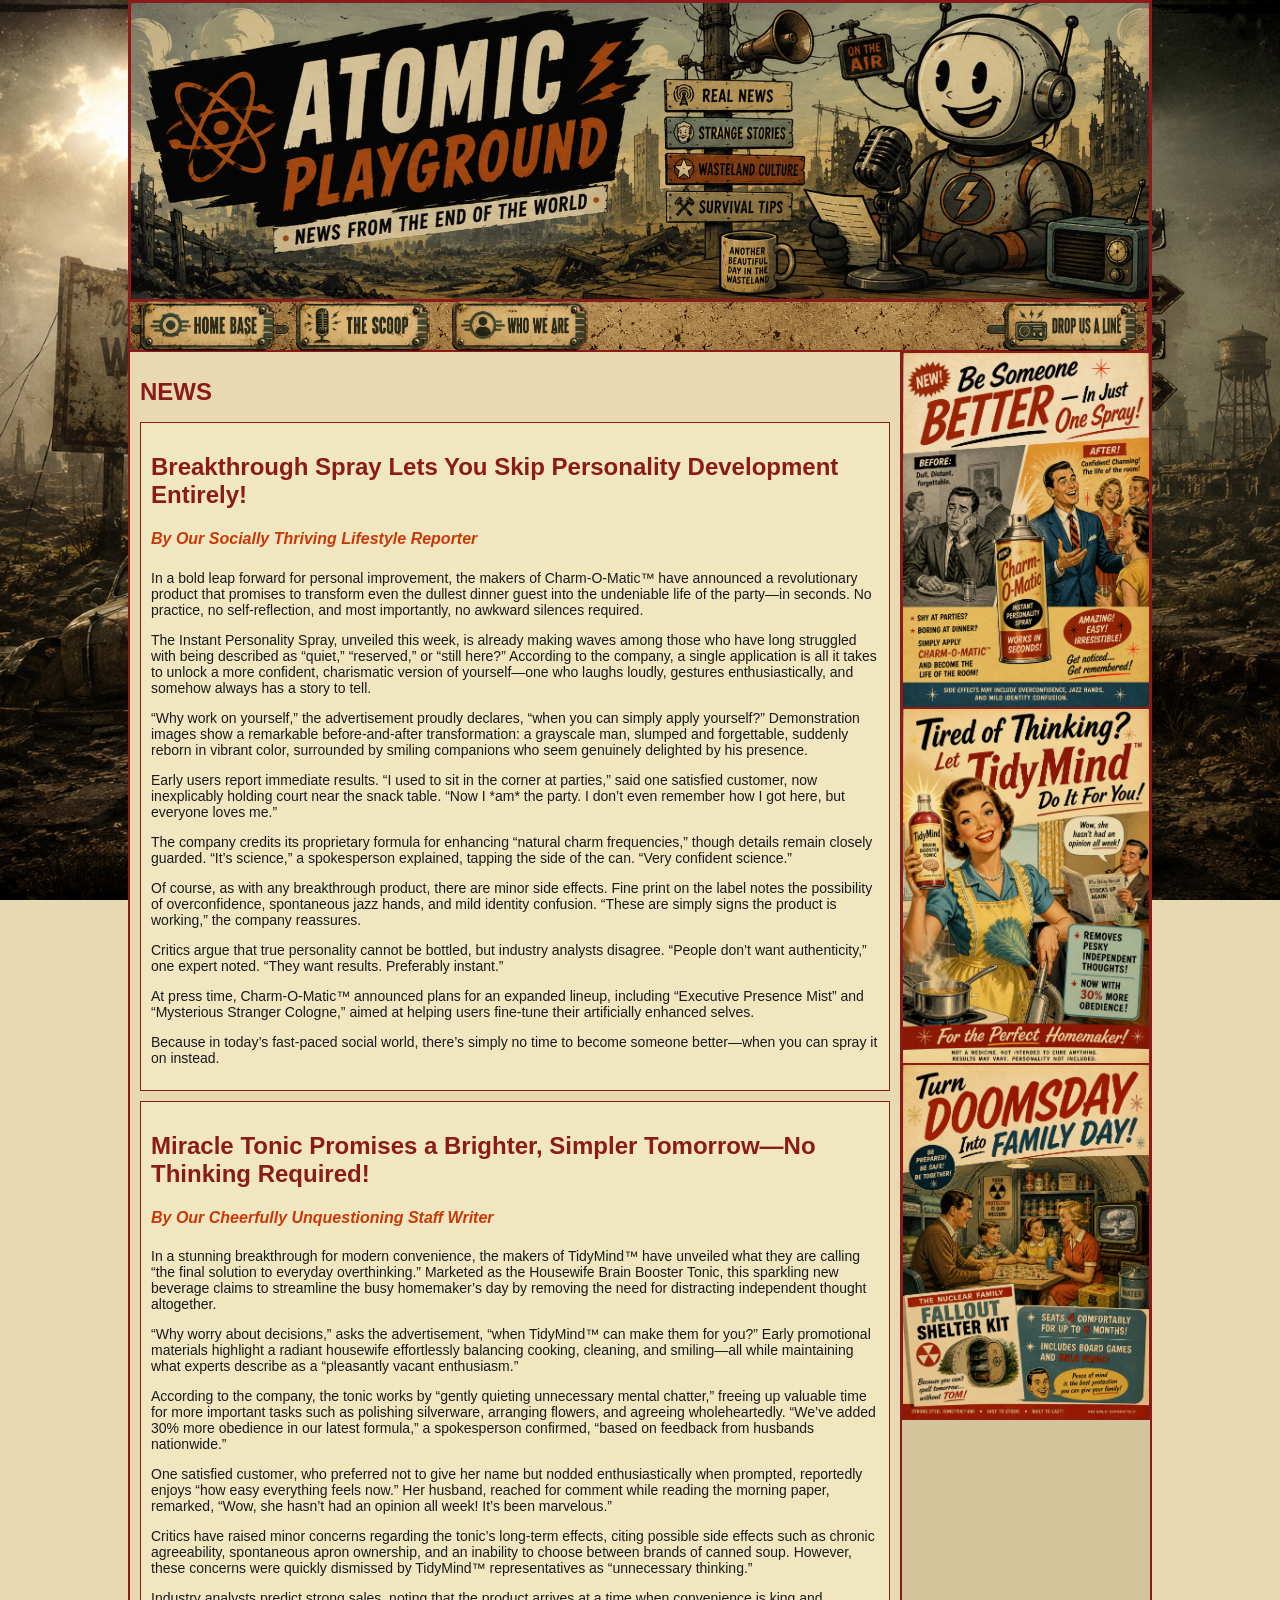
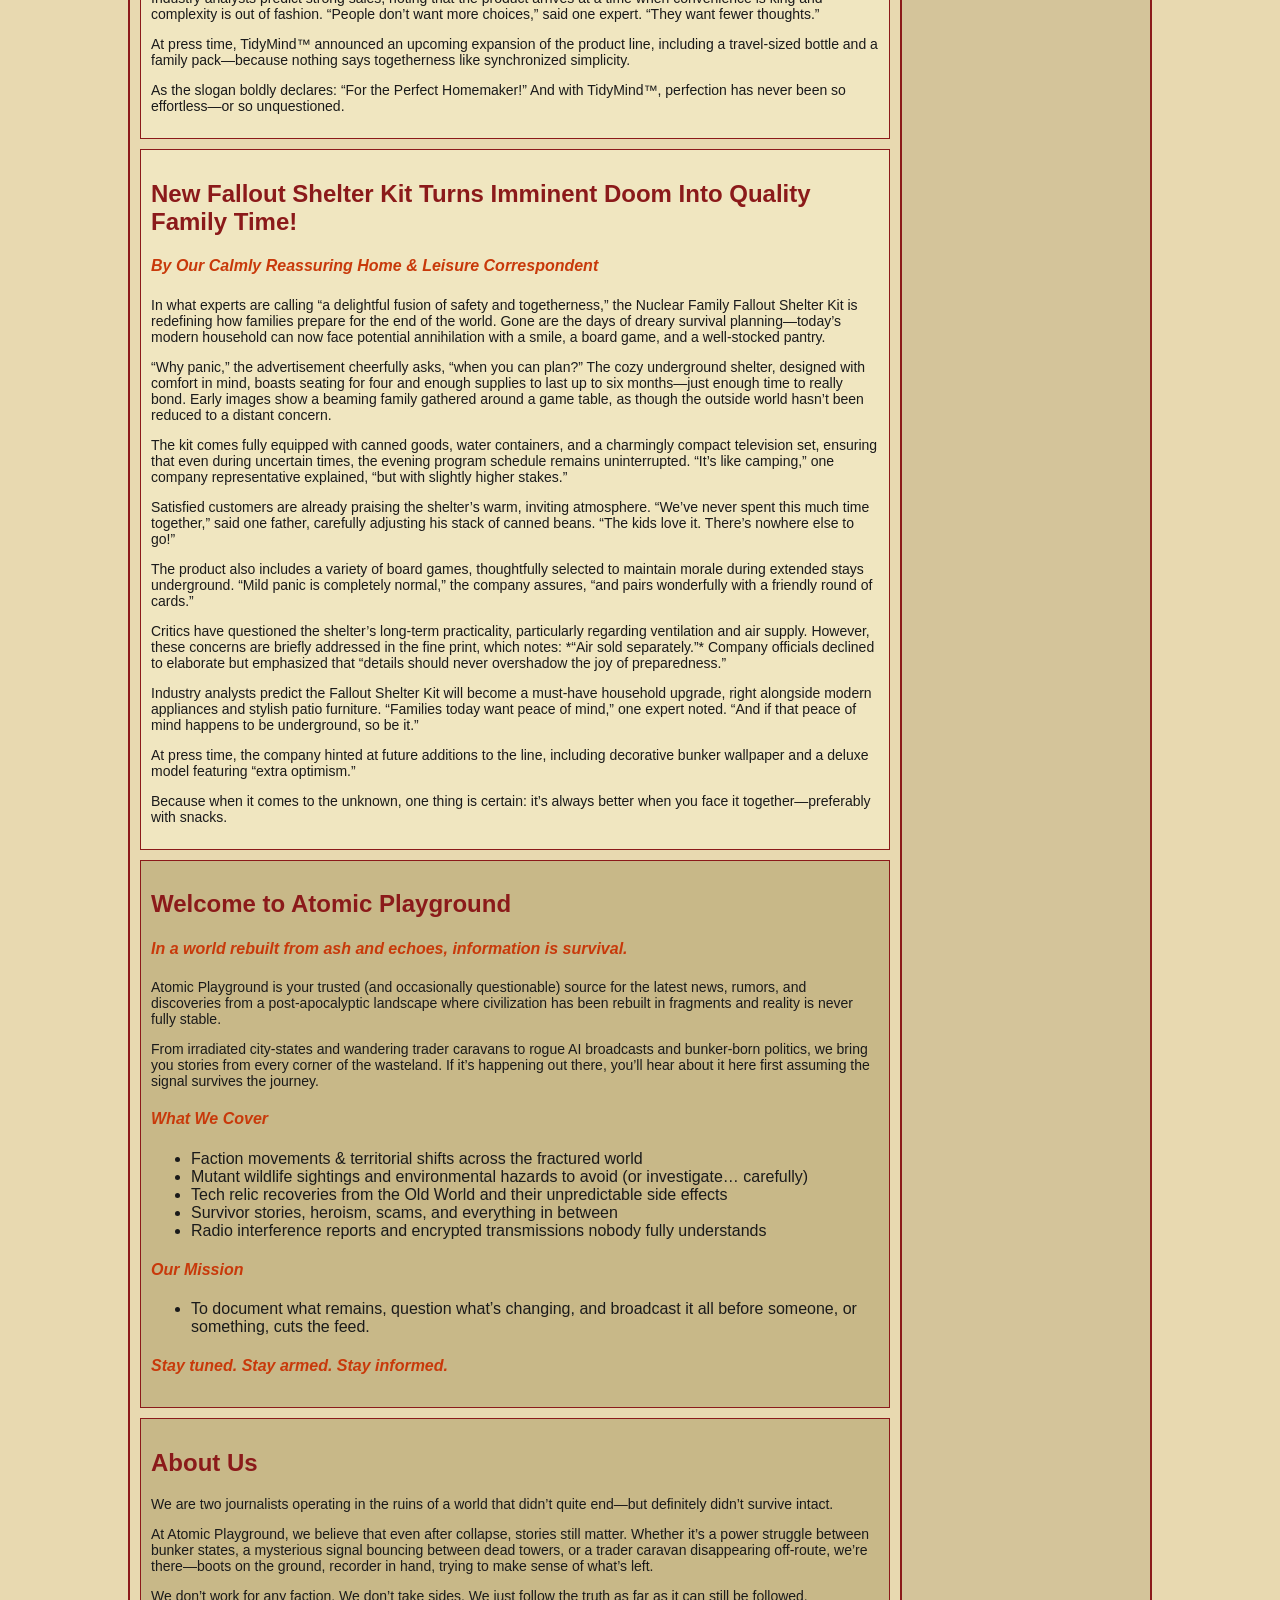
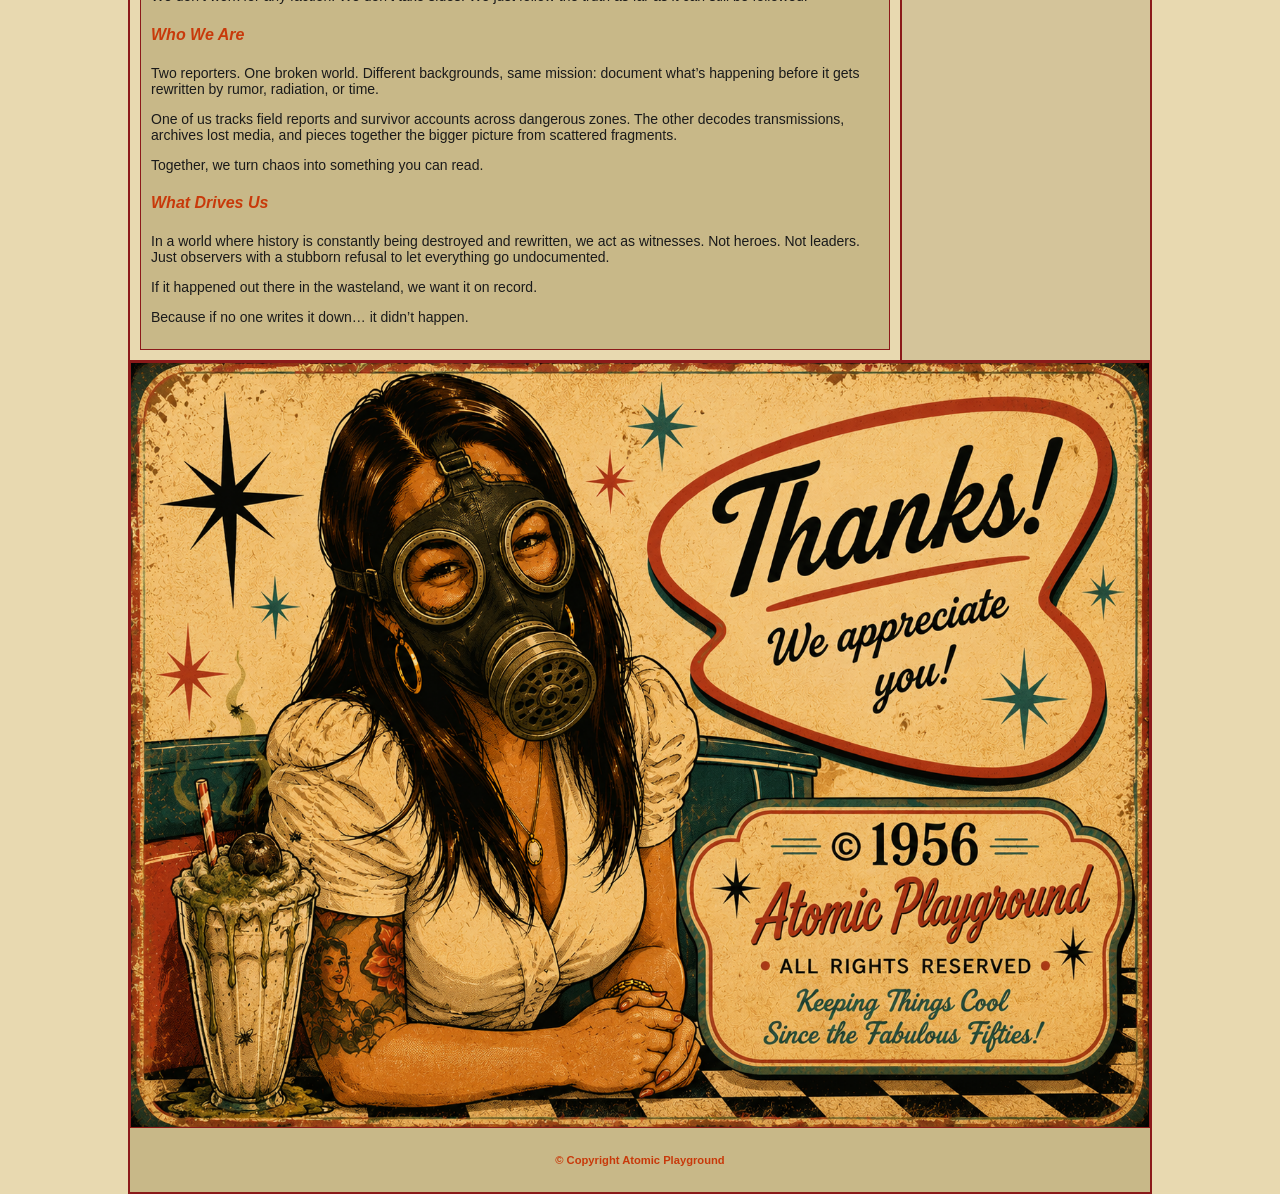
==== commit 8f3a2e16: "massa ändringar" ====
--- a/index.html
+++ b/index.html
@@ -3,25 +3,24 @@
 <head>
     <meta charset="UTF-8">
     <meta name="viewport" content="width=device-width, initial-scale=1.0">
-    <title>Atomic Playground</title>
+    <title>Atomic Playground</title> <!-- Titeln till hemsidan som visas i webbläsarens flik. -->
     <link rel="stylesheet" href="CSS/style.css">
 </head>
 <body>
-    <header id="header">
-        <figure><img src="images/header.png"></figure>
+    <header id="header"> 
+        <figure><img src="images/header.png"></figure> <!-- Headern som innehåller presentationsbilden på sidan -->
     </header>
-    <nav>
-        
-        <ul>
+    <nav> <!-- Navigationsmenyn som innehåller länkarna till de olika sektionerna på sidan -->
+        <ul>    <!-- Länkarna i navigationsmenyn som leder till de olika sektionerna på sidan, samt en länk till kontakt-sidan som öppnas i en ny flik -->
             <li id="l1"><a href="#header"><img id="default1" src="images/homebase.png" alt="Home Base"><img id="hover1" src="images/homebasehl.png" alt="Home Base"></a></li>
             <li id="l2"><a href="#information"><img id="default2" src="images/thescoop.png" alt="The Scoop"><img id="hover2" src="images/thescoophl.png" alt="The Scoop"></a></li>
             <li id="l3"><a href="#about"><img id="default3" src="images/whoweare.png" alt="Who we are"><img id="hover3" src="images/whowearehl.png" alt="Who we are"></a></li>
             <li id="l4"><a href="contact.html" target="_blank"><img id="default4" src="images/drop.png" alt="Drop Us a Line"><img id="hover4" src="images/drophl.png" alt="Drop Us a Line"></a></li>
         </ul>
     </nav>
-        <main>
+        <main> <!-- Huvudinnehållet på sidan som innehåller tre artiklar och två sektioner. Använding av "<h1> och <h4>" för att kunna bestämma olika storlekar på titeln av altiklarna. <p> användes för att kunna bryta upp artiklarna så att de får plats. Artiklarna är uppdelade med id="a1", id="a2" och id="a2". -->
             <h1>NEWS</h1>
-            <article id="a1">
+            <article id="a1"> 
                 <h1>Breakthrough Spray Lets You Skip Personality Development Entirely!</h1>
                 <h4>By Our Socially Thriving Lifestyle Reporter</h4>
                 <p>In a bold leap forward for personal improvement, the makers of Charm-O-Matic™ have announced a revolutionary product that promises to transform even the dullest dinner guest into the undeniable life of the party—in seconds. No practice, no self-reflection, and most importantly, no awkward silences required.</p>
@@ -59,14 +58,14 @@
                 <p>At press time, the company hinted at future additions to the line, including decorative bunker wallpaper and a deluxe model featuring “extra optimism.”</p>
                 <p>Because when it comes to the unknown, one thing is certain: it’s always better when you face it together—preferably with snacks.</p>
             </article>
-            <section id="information">
+            <section id="information"> <!-- På denna sektion användes åter <h1>,<h4> och <p>.  Men <ul> och <li> för att kunna få texten i list form. -->
                 <h1>Welcome to Atomic Playground</h1>
                 <h4>In a world rebuilt from ash and echoes, information is survival.</h4>
                 <p>Atomic Playground is your trusted (and occasionally questionable) source for the latest news, rumors, and discoveries from a post-apocalyptic landscape where civilization has been rebuilt in fragments and reality is never fully stable.</p>
                 <p>From irradiated city-states and wandering trader caravans to rogue AI broadcasts and bunker-born politics, we bring you stories from every corner of the wasteland. If it’s happening out there, you’ll hear about it here first assuming the signal survives the journey.</p>
                 <h4>What We Cover</h4>
                 <p>
-                    <ul>
+                    <ul> <!-- En lista över vad sidan täcker, <li> används för att det blir en uppdelning -->
                         <li>Faction movements & territorial shifts across the fractured world</li>
                         <li>Mutant wildlife sightings and environmental hazards to avoid (or investigate… carefully)</li>
                         <li>Tech relic recoveries from the Old World and their unpredictable side effects</li>
@@ -95,14 +94,13 @@
                 <p>Because if no one writes it down… it didn’t happen.</p>
             </section>
         </main>
-
-        <aside>
+        <aside> <!-- Asiden innehåller tre bilder som är placerade i en kolumn på sidan. Den sista bilden har klassen "aside-sticky" som gör att den stannar kvar på skärmen när man scrollar ner för sen sekionen och inkommer till <footer>. --> 
             <figure><img src="images/charm-o-matic.png"></figure>
             <figure><img src="images/tidymind.png"></figure>
             <figure class="aside-sticky"><img src="images/fallout.png"></figure>
         </aside>
-
-        <footer>
+    
+        <footer> <!-- Footern som innehåller en bild och en text som visar att sidan är skyddad av copyright. OBS: Det finns en elev på bilden. -->
             <figure><img src="images/Copyright.png"></figure>
             <h6> © Copyright Atomic Playground</h6>
         </footer>
--- a/CSS/style.css
+++ b/CSS/style.css
@@ -1,10 +1,16 @@
+/* vi använder wildcard "*" för att lägga till boxsizing på alla element, vilket gör att alla element räknar med deras border till totalstorleken så att vi inte behöver räkna och anpassa det själva. */
 * {
     box-sizing: border-box; 
 }
 
+/* eftersom att länkarna länkar till element på sidan så vill vi att sidan ska scrolla till elementet istället för att hoppa till det direkt. */
 html{
     scroll-behavior: smooth;
 }
+
+
+
+/* Vi använder oss utav grid area för att placera ut element på hemsidan, vi skalar hemsidan till 80% utav användarens skärm, men vi har även satt en maxstorlek till 1200px*/
 
 body{
     color: #1a1a1a;
@@ -18,8 +24,7 @@
     background-position: top;
     background-attachment: fixed;
     background-repeat: no-repeat;
-    max-width: 1200px;
-    min-height: 100vh;
+    max-width: 1200px;  
     grid-template-columns: 1fr 1fr 1fr 1fr 1fr 250px;
     grid-template-rows: auto auto 1fr auto;
     grid-template-areas: "header header header header header header" "nav nav nav nav nav nav" "main main main main main aside" "footer footer footer footer footer footer";
@@ -27,18 +32,17 @@
     border: 1px solid #8b1a1a;
 }
 
+
 header{
     color: white;
-    text-align: center;
     grid-area: header;
     height: auto;
     border: 1px solid #8b1a1a;
-    box-sizing: border-box;
-    margin-bottom: -10px;
-}
-
+}
+
+
+/* z-index används för att navigeringsmenyn inte ska täckas över utav våran "sticky" bild i aside*/
 nav{
-    background-color: #2a5c7a;
     grid-area: nav;
     position: sticky;
     top: 0;
@@ -57,6 +61,8 @@
     color: #1e4560;
 }
 
+
+/* Nedan kod byter ut bilderna som vi använder för våra länkar när muspekaren ligger över så att användaren ser att det går att klicka på den. */
 #hover1, #hover2, #hover3, #hover4{
     display: none;
 }
@@ -97,12 +103,15 @@
     color: white;
 }
 
+
+
 nav li {
     height: 100%;
+    width: auto;
     display: flex;
     align-items: center;
-}
-
+    list-style-type: none;
+}
 nav img {
     height: 50px;
     object-fit: contain;
@@ -117,24 +126,16 @@
     background-color:#8b1a1a;
     text-decoration: none;
     display: flex;
+    flex-direction: row;
     align-items: center;
     width: 100%;
     margin: 0;
     padding: 0;
 }
 
-nav li{
-    display: block;
-    list-style-type: none;
-}
-
+/* här skjuter vi över den sista länken till högra sidan utav skärmen.*/
 nav li:last-child{
     margin-left: auto;
-}
-
-nav img{
-    height: 50px;
-    object-fit: contain;
 }
 
 main{
@@ -144,6 +145,7 @@
     border: 1px solid #8b1a1a;
 }
 
+/* scroll margin top används för att säkerställa att hela artikeln finns med på skärmen när användaren använder navigeringslänkarna för att scrolla till de olika artiklarna.*/
 article{
     background-color: #f0e6c0;
     padding: 10px;
@@ -159,6 +161,7 @@
     border: 1px solid #8b1a1a;
 }
 
+/* här gör vi så att sista bilden i aside följer med användaren när hen scrollar ned på hemsidan.*/ 
 .aside-sticky{
     display: flex;
     flex-direction: column;
@@ -198,6 +201,7 @@
 
 }
 
+/* REM används för att texten ska vara responsiv till användarens webbläseinställningar.*/
 p{
     font-size: 0.875rem;
 }
@@ -212,28 +216,35 @@
     font-style: italic;
     color: #c8390a;
 }
-
-@media (max-width: 920px) {
+h6{
+    font-size: 0.7rem;
+}
+
+
+/* här gör vi ändringar på våran CSS baserat på användares skärmstorlek. vi använder 2 brytpunker, den första för att ändra navigerings menyn så att det blir lättare att klicka på för mindre skärmar, den andra brytpunkten plockar bort ASIDE när denna inte får plats på skärmen längre. */
+@media (max-width: 820px) {
     nav{
         height: auto;
     }
 
     nav ul{
         flex-direction: column;
-        align-items: flex-start;
+        align-items: center;
     }
 
     nav li{
-        width: 100%;
-        justify-self: center;
-        background-image: url("../images/navbartexture.png");
-        background-size: cover;
-        background-position: center;
-        background-repeat: no-repeat;
-    }
-}
-@media (max-width: 600px) {
-    aside{
+        justify-content: center;
+
+    }
+    nav li:last-child{
+    margin-left: 0;
+}
+.aside-sticky{
+    top: 200px;
+}
+}
+@media (max-width: 700px) {
+        aside{
         display: none;
     }
 
@@ -242,29 +253,4 @@
         grid-template-columns: 1fr;
         width: 100%;
     }
- 
-}
-
-@media (max-width: 700px) {
-    nav {
-        height: auto;
-    }
-
-    nav ul {
-        flex-direction: column;
-        align-items: stretch;
-    }
-
-    nav li:last-child {
-        margin-left: 0;
-    }
-
-    nav a {
-        justify-content: center;
-        padding: 12px;
-    }
-
-    nav img {
-        height: 45px;
-    }
 } 
